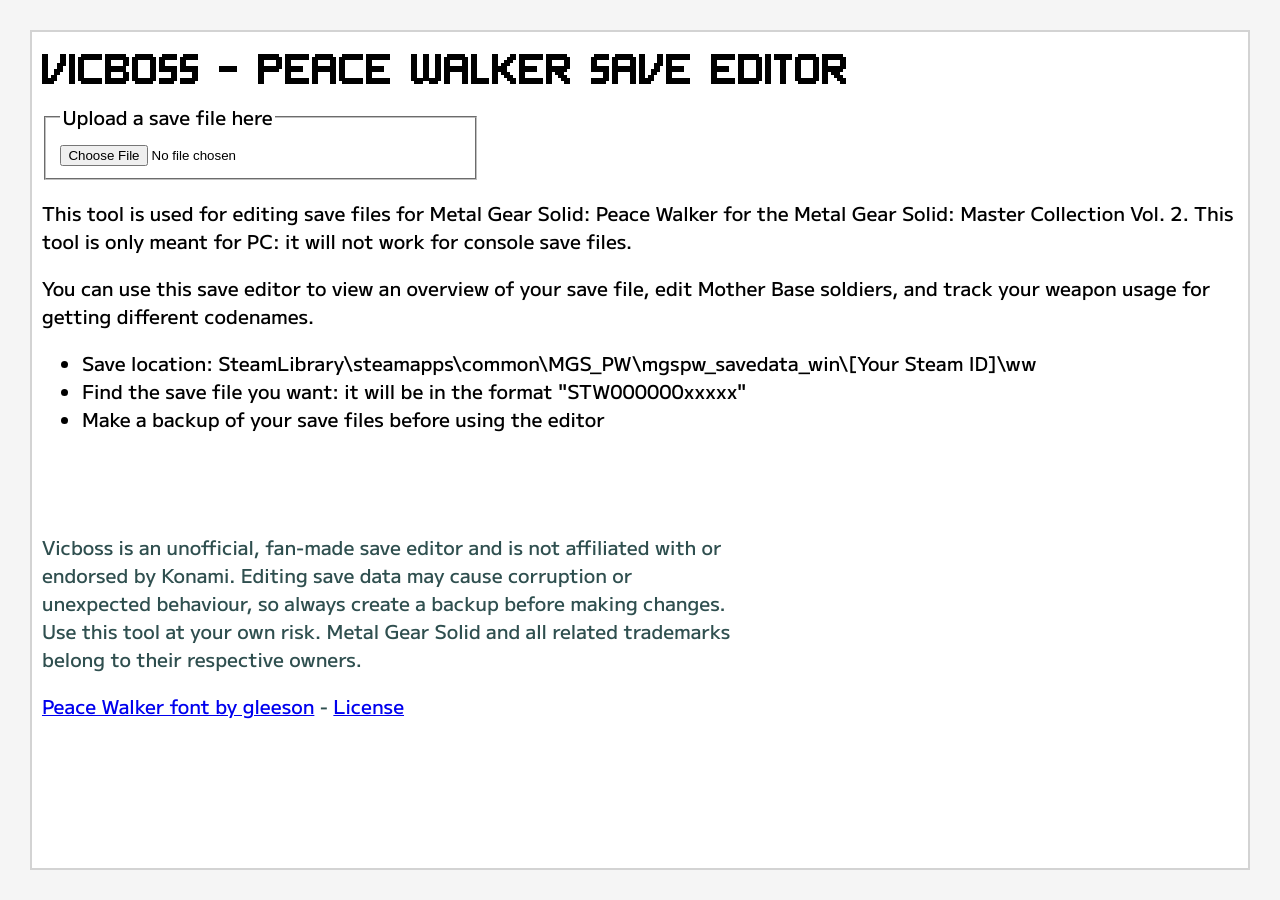
==== index.html @ d89a2582 "Improved upload validation" ====
<!DOCTYPE html>
<html lang="en">

<head>
    <meta charset="UTF-8">
    <meta name="viewport" content="width=device-width, initial-scale=1.0">
    <title>Vicboss - Peace Walker Save Editor</title>
    <link rel="stylesheet" href="style.css">
    <!-- Preload fonts -->
    <link rel="preload" href="fonts/Peace Walker.ttf" as="font" type="font/ttf" crossorigin="anonymous" />
    <link rel="preload" href="fonts/MPLUS1-Medium.woff2" as="font" type="font/woff2" crossorigin="anonymous" />
</head>

<body>
    <main>

        <h1>Vicboss - Peace Walker Save Editor</h1>

        <!-- Small container for uploading save files -->
        <fieldset>
            <legend>Upload a save file here</legend>
            <input id="saveFile" type="file" autocomplete="off" aria-label="Choose a Peace Walker save file">
            <p id="error-message" role="alert" hidden></p>
        </fieldset>
        

        <!-- Container that is displayed when the save file has yet to be uploaded -->
        <div id="upload-container">

            <p>This tool is used for editing save files for Metal Gear Solid: Peace Walker for the Metal Gear Solid:
                Master
                Collection Vol. 2. This tool is only meant for PC: it will not work for console save files.</p>

            <p>You can use this save editor to view an overview of your save file, edit Mother Base soldiers, and track
                your weapon usage for getting different codenames.</p>

            <ul>
                <li>Save location: SteamLibrary\steamapps\common\MGS_PW\mgspw_savedata_win\[Your Steam ID]\ww</li>
                <li>Find the save file you want: it will be in the format "STW000000xxxxx"</li>
                <li>Make a backup of your save files before using the editor</li>
            </ul>

            <div class="disclaimer">
                <p>
                    Vicboss is an unofficial, fan-made save editor and is not affiliated with or endorsed by Konami.
                    Editing save data may cause corruption or unexpected behaviour, so always create a backup before
                    making changes. Use this tool at your own risk. Metal Gear Solid and all related trademarks belong
                    to their respective owners.
                </p>
                <p><a href="https://gleeson.itch.io/peace-walker-font-pack">Peace Walker font by gleeson</a> - <a
                        href="https://creativecommons.org/licenses/by-sa/4.0/">License</a></p>
            </div>



        </div>


        <!-- Main container that displays when the save file has been loaded -->

        <div id="save-editor">

            <!-- Navigation tabs above the main content -->
            <div class="tabs">
                <button class="tab" onclick="show('overview')">OVERVIEW</button>
                <button class="tab" onclick="show('staff')">STAFF</button>
                <button class="tab" onclick="show('codename')">CODENAMES</button>
            </div>

            <!-- Main content -->
            <div class="save-editor-content">

                <!-- Overview tab -->
                <div id="overview">

                    <div class="overview-content">

                        <div class="overview-main">
                            <h2 id="overview-profile-name">NAME</h2>

                            <p>
                                Last saved <br>
                                <span id="overview-save-date"></span> <br>
                                <span id="overview-save-time"></span>
                            </p>

                            <p>Play Time <br> <span id="overview-play-time"></span></p>
                        </div>

                        <div class="overview-secondary">
                            <p>Heroism <br> <span id="overview-heroism"></span></p>
                            <p>Camaraderie <br> <span id="overview-camaraderie"></span></p>
                            <p>GMP <br> <span id="overview-gmp"></span></p>
                            <p>Last Mission <br> <span id="overview-last-mission"></span></p>
                        </div>

                        <div class="overview-export">

                            <div class="export-container">

                                <button id="exportSave" type="button" disabled>
                                    EXPORT SAVE
                                </button>

                                <!-- Option to set the "Last Saved" value to the current time -->
                                <label class="export-last-saved">

                                    <input type="checkbox" id="export-update-last-saved" checked>
                                    Change "Last Saved" to current time

                                    <!-- Info hover button -->
                                    <span class="info-tip">
                                        <span type="button" class="info-tip-button"
                                            title="This is to avoid the new save looking identical to the old one">
                                            i
                                        </span>
                                    </span>

                                </label>

                            </div>

                            <ul>
                                <li>Save the file back into the "ww" folder</li>
                                <li>Do not rename the file - keep the name that it saves as</li>
                                <li>Restart the game or load a save file then return to the title screen to update the
                                    save file viewer
                                </li>
                            </ul>
                        </div>


                    </div>

                </div>

                <!-- Staff editor category -->
                <div id="staff">

                    <div id="staff-sidebar">

                        <!-- Top of sidebar for filtering staff by location/name -->
                        <div class="staff-sidebar-search">

                            <label for="staff-sidebar-team">Team:</label>
                            <select id="staff-sidebar-team">
                                <option value="all">All</option>
                                <option value="1">Waiting Room</option>
                                <option value="2">Combat Unit</option>
                                <option value="3">R&amp;D Team</option>
                                <option value="4">Medical Team</option>
                                <option value="5">Mess Hall Team</option>
                                <option value="6">Intel Team</option>
                                <option value="7">Trade Waiting Room</option>
                                <option value="8">Brig</option>
                                <option value="9">Sickbay</option>
                            </select>

                            <br>

                            <label for="staff-sidebar-name">Search by Name</label>
                            <input type="text" id="staff-sidebar-name" placeholder="Enter name here">

                        </div>

                        <!-- Rest of sidebar containing staff names -->
                        <div id="staff-sidebar-content"></div>

                    </div>

                    <!-- Staff member detail panel -->
                    <div id="staff-content">

                        <!-- Overlay that appears when a staff member is dispatched on OUTER OPS -->
                        <!-- For stability reasons, these staff members cannot be edited yet -->
                        <div id="staff-outerops-overlay">
                            <div>
                                CURRENTLY DISPATCHED ON OUTER OPS
                                <small>This staff member is read-only until they return.</small>
                            </div>
                        </div>

                        <!-- Most important information (name, life psyche, gmp, morale) -->
                        <div class="staff-main-details">
                            <div class="staff-name-editor">
                                <p id="staff-name">NAME</p>
                                <input type="text" id="staff-name-input" maxlength="15" autocomplete="off" spellcheck="false" aria-label="Staff name">
                            </div>
                            <p>LIFE: <input type="number" id="staff-life" value="1234" max="9999"><br>
                                PSYCHE: <input type="number" id="staff-psyche" value="1234" max="9999"></p>

                            <p>GMP: <input type="number" id="staff-gmp" value="1234"><br>
                                Morale: <input type="number" id="staff-morale" min="0" max="999"></p>
                        </div>

                        <div class="staff-max-actions" role="group" aria-label="Maximise selected soldier values">
                            <button type="button" id="staff-max-abilities">Max every ability</button>
                            <button type="button" id="staff-max-vitals">Max LIFE/PSYCHE</button>
                            <button type="button" id="staff-max-everything">Max everything</button>
                        </div>

                        <h2>Abilities</h2>

                        <!-- Staff abilities - each ability has a grade, slider and numerical representation  -->
                        <div class="staff-abilities">

                            <div class="ability">
                                <p>Combat
                                    <span class="info-tip">
                                        <span type="button" class="info-tip-button"
                                            title="Combat is calculated using Combat Abilities - see below">
                                            i
                                        </span>
                                    </span>
                                </p>
                                <p id="staff-combat-grade"></p>
                                <input type="range" id="staff-combat-slider" min="0" max="1250">
                                <input type="number" id="staff-combat-num" min="0" max="1250">
                            </div>

                            <div class="ability">
                                <p>R&D</p>
                                <p id="staff-rd-grade"></p>
                                <input type="range" id="staff-rd-slider" min="0" max="1250">
                                <input type="number" id="staff-rd-num" min="0" max="1250">
                            </div>

                            <div class="ability">
                                <p>Mess Hall</p>
                                <p id="staff-messhall-grade"></p>
                                <input type="range" id="staff-messhall-slider" min="0" max="1250">
                                <input type="number" id="staff-messhall-num" min="0" max="1250">
                            </div>

                            <div class="ability">
                                <p>Medical</p>
                                <p id="staff-medical-grade"></p>
                                <input type="range" id="staff-medical-slider" min="0" max="1250">
                                <input type="number" id="staff-medical-num" min="0" max="1250">
                            </div>

                            <div class="ability">
                                <p>Intel</p>
                                <p id="staff-intel-grade"></p>
                                <input type="range" id="staff-intel-slider" min="0" max="1250">
                                <input type="number" id="staff-intel-num" min="0" max="1250">
                            </div>

                        </div>

                        <h2>Details</h2>

                        <!-- Gender, Location, Tag, Portrait, Title, Description, and Statuses -->
                        <div class="staff-other-details">

                            <p>Gender: <br> <span id="staff-gender"></span></p>
                            <p>Location: <br> <span id="staff-location"></span></p>
                            <p><label for="staff-tag">Tag:</label> <br> <select id="staff-tag"></select></p>
                            <div class="staff-portrait-view">
                                <label for="staff-portrait-choice">Portrait:</label> <br>
                                <select id="staff-portrait-choice"></select>
                            </div>
                            <p><label for="staff-title">Title:</label> <br> <select id="staff-title"></select></p>

                            <div class="staff-status">
                                <p>Hostility: <span id="staff-hostility"></span></p>
                                <p>Sick: <span id="staff-sick"></span></p>
                                <p>Wounded: <span id="staff-wounded"></span></p>
                                <p>PTSD: <span id="staff-ptsd"></span></p>
                                <button type="button" id="staff-clear-statuses" aria-describedby="staff-clear-statuses-help">Clear Statuses</button>
                            </div>

                        </div>

                        <!-- Staff description (quote) -->
                        <div class="staff-quote-editor">
                            <label for="staff-quote-choice">Quote:</label> <br>
                            <select id="staff-quote-choice" aria-describedby="staff-desc-note"></select>
                            <p class="staff-quote">"<span id="staff-desc"></span>"</p>
                        </div>

                        <!-- Combat abilities - same as regular abilities -->

                        <h2>Combat Abilities</h2>
                        <div class="staff-abilities">

                            <div class="ability">
                                <p>Shoot</p>
                                <p id="staff-shoot-grade"></p>
                                <input type="range" id="staff-shoot-slider" min="0" max="1250">
                                <input type="number" id="staff-shoot-num" min="0" max="1250">
                            </div>

                            <div class="ability">
                                <p>Reload</p>
                                <p id="staff-reload-grade"></p>
                                <input type="range" id="staff-reload-slider" min="0" max="1250">
                                <input type="number" id="staff-reload-num" min="0" max="1250">
                            </div>

                            <div class="ability">
                                <p>Throw</p>
                                <p id="staff-throw-grade"></p>
                                <input type="range" id="staff-throw-slider" min="0" max="1250">
                                <input type="number" id="staff-throw-num" min="0" max="1250">
                            </div>

                            <div class="ability">
                                <p>Place</p>
                                <p id="staff-place-grade"></p>
                                <input type="range" id="staff-place-slider" min="0" max="1250">
                                <input type="number" id="staff-place-num" min="0" max="1250">
                            </div>

                            <div class="ability">
                                <p>Walk Speed</p>
                                <p id="staff-walkspeed-grade"></p>
                                <input type="range" id="staff-walkspeed-slider" min="0" max="1250">
                                <input type="number" id="staff-walkspeed-num" min="0" max="1250">
                            </div>

                            <div class="ability">
                                <p>Run Speed</p>
                                <p id="staff-runspeed-grade"></p>
                                <input type="range" id="staff-runspeed-slider" min="0" max="1250">
                                <input type="number" id="staff-runspeed-num" min="0" max="1250">
                            </div>

                            <div class="ability">
                                <p>Fight</p>
                                <p id="staff-fight-grade"></p>
                                <input type="range" id="staff-fight-slider" min="0" max="1250">
                                <input type="number" id="staff-fight-num" min="0" max="1250">
                            </div>

                            <div class="ability">
                                <p>Defense</p>
                                <p id="staff-defense-grade"></p>
                                <input type="range" id="staff-defense-slider" min="0" max="1250">
                                <input type="number" id="staff-defense-num" min="0" max="1250">
                            </div>

                        </div>

                        <h2>Skills</h2>

                        <!-- Four skill slots -->
                        <div class="staff-skills">
                            <select id="staff-skill-1"></select>
                            <select id="staff-skill-2"></select>
                            <select id="staff-skill-3"></select>
                            <select id="staff-skill-4"></select>
                        </div>

                    </div>

                </div>

                <!-- Codenames / weapon tracker -->
                <div id="codename">

                    <section class="codename-tracker">
                        <h2>Codename Tracker</h2>

                        <p>A guide on getting all of the codenames is available <a
                                href="https://gamefaqs.gamespot.com/boards/960566-metal-gear-solid-peace-walker/56113639"
                                target="_blank">here</a></p>

                        <section>

                            <hr>

                            <h3>Weapon Takedowns</h3>

                            <!-- Lethal / non-lethal weapon takedowns -->

                            <div class="weapons-takedowns">

                                <div>
                                    <p>
                                        Total lethal takedowns:
                                        <span id="codename-lethal-total">—</span>
                                    </p>

                                    <p>
                                        Total non-lethal takedowns:
                                        <span id="codename-nonlethal-total">—</span>
                                    </p>

                                    <p>
                                        Current outcome:
                                        <span id="codename-outcome-branch">—</span>
                                    </p>

                                    <p>
                                        Most-used weapon type:
                                        <span id="codename-dominant-types">—</span>
                                    </p>

                                    <p>
                                        Current solo candidate:
                                        <span id="codename-solo-candidates">—</span>
                                    </p>

                                    <p>
                                        Current CO-OPS candidate:
                                        <span id="codename-coop-candidates">—</span>
                                    </p>
                                </div>

                                <div class="table-container">
                                    <table class="takedowns-table">
                                        <thead>
                                            <tr>
                                                <th>Weapon type</th>
                                                <th>Category</th>
                                                <th>Lethal</th>
                                                <th>Non-lethal</th>
                                                <th>Total</th>
                                            </tr>
                                        </thead>
                                        <tbody id="codename-counter-rows"></tbody>
                                    </table>
                                </div>


                            </div>

                        </section>

                        <section class="codename-category">

                            <h3>Codename Ranks</h3>

                            <div class="codename-ranks">

                                <div class="codename-details">

                                    <p>
                                        Camaraderie:
                                        <span id="codename-camaraderie">—</span>
                                    </p>

                                    <p>Solo missions completed:
                                        <span id="codename-missions-solo">—</span>
                                    </p>

                                    <p>CO-OPS missions completed:
                                        <span id="codename-missions-coop">—</span>
                                    </p>

                                    <p>Combined completion:
                                        <span id="codename-missions-completed">—</span>
                                        (<span id="codename-missions-percent">—</span>)
                                    </p>

                                    <p>
                                        Remaining slots:
                                        <span id="codename-missions-remaining">—</span>
                                    </p>

                                </div>


                                <div class="codename-next">

                                    <p>
                                        Requirements below apply to the current weapon-family candidates.
                                        Each target is the next rank above the one you currently have.
                                    </p>

                                    <div class="table-container">
                                        <table class="codename-next-table">
                                            <thead>
                                                <tr>
                                                    <th>Mode</th>
                                                    <th>Codename</th>
                                                    <th>Obtained rank</th>
                                                    <th>Next rank</th>
                                                    <th>What is needed?</th>
                                                </tr>
                                            </thead>
                                            <tbody id="codename-progress-rows"></tbody>
                                        </table>
                                    </div>

                                </div>

                            </div>

                            <h3>Obtained Codenames</h3>

                            <div class="table-container">

                                <table class="obtained-codenames">
                                    <thead>
                                        <tr>
                                            <th>Codename</th>
                                            <th>Top rank</th>
                                            <th>Obtained</th>
                                        </tr>
                                    </thead>

                                    <tbody id="codename-owned-rows"></tbody>
                                </table>

                            </div>

                        </section>

                        <!-- Guide for obtaining the four special codenames -->
                        <section class="codename-category codename-elite">
                            <h3>FOX, HOUND, DOBERMAN and FOXHOUND</h3>

                            <p>
                                Heroism:
                                <span id="codename-heroism">—</span>
                            </p>

                            <p>
                                Chapter 4:
                                <span id="codename-chapter4">—</span>
                            </p>

                            <p>
                                Weapon types balanced?
                                <span id="codename-balanced">—</span>
                            </p>

                            <p id="codename-balance-summary"></p>

                            <div class="table-container">
                                <table class="foxhound-table">
                                    <thead>
                                        <tr>
                                            <th>Codename</th>
                                            <th>Mode</th>
                                            <th>Obtained rank</th>
                                            <th>Next rank</th>
                                            <th>What is needed?</th>
                                        </tr>
                                    </thead>
                                    <tbody id="codename-elite-rows"></tbody>
                                </table>
                            </div>

                        </section>
                    </section>

                </div>

            </div>

        </div>

    </main>
<script>

    // Hide elements that should not immediately be visible
    document.getElementById("save-editor").style = "display: none;";
    document.getElementById("staff").style = "display: none;";
    document.getElementById("codename").style = "display: none;";

    // Function to display the selected category

    function show(tab) {

        // Hide all categories
        document.getElementById("overview").style = "display: none;";
        document.getElementById("staff").style = "display: none;";
        document.getElementById("codename").style = "display: none;";

        // Display the selected category
        if (tab === "staff") {
            // Staff category is displayed using flex instead of block
            document.getElementById(tab).style = "display: flex;";
        } else {
            document.getElementById(tab).style = "display: block;";
        }

    }

</script>

<!-- Save file decryption scripts -->

<script src="scripts/mission-lookups.js"></script>
<script src="scripts/staff-lookups.js"></script>
<script src="scripts/quotes-en.js"></script>

<script src="scripts/codename-tracker.js"></script>
<script src="scripts/portrait-options.js"></script>
<script src="scripts/ability-display.js"></script>
<script src="scripts/core.js"></script>

<script src="scripts/staff-edit-ui.js"></script>
<script src="scripts/overview-ui.js"></script>
<script src="scripts/codename-ui.js"></script>
<script src="scripts/session-ui.js"></script>

<script>
    "use strict";

    const $ = id => document.getElementById(id);

    $("saveFile").addEventListener("change", async () => {
        const fileInput = $("saveFile");
        const file = fileInput.files[0];

        if (!file) return;

        if (!VicbossSession.confirmFileReplacement()) {
            fileInput.value = "";
            return;
        }

        fileInput.disabled = true;
        try {
            if (file.size !== PWSE.constants.FILE_SIZE) {
                throw Error(`Invalid save size: expected ${PWSE.constants.FILE_SIZE} bytes, got ${file.size}`);
            }
            const nextSave = PWSE.open(
                await file.arrayBuffer(),
                file.name
            );

            $("upload-container").style.display = "none";
            $("save-editor").style.display = "flex";

            PWSEOverviewUI.setSave(nextSave);
            PWSEStaffUI.setSave(nextSave);
            PWSECodenameUI.setSave(nextSave);
            VicbossSession.resetViewForNewSave();

            $("error-message").textContent = "";
            $("error-message").hidden = true;
        } catch (error) {
            console.error("Vicboss could not load the selected file", {
                filename: file.name,
                size: file.size,
                error
            });

            const message = "Invalid save file. Please select an encrypted Peace Walker PC save.";

            const messageElement = $("error-message");

            if (messageElement) {
                messageElement.textContent = message;
                messageElement.dataset.type = "error";
                messageElement.hidden = false;
            } else {
                alert(message);
            }

        } finally {
            fileInput.disabled = false;
            fileInput.value = "";
        }
    });
</script>

</body>
</html>
---- style.css ----
/* Peace Walker font */
@font-face {
    font-family: peaceWalker;
    src: url("fonts/Peace\ Walker.ttf");
    font-style: normal;
}

/* Default font */
@font-face {
    font-family: "M PLUS 1";
    src: url("fonts/MPLUS1-Medium.woff2");
    font-weight: 500;
    font-style: normal;
    font-display: swap;
}

main {
    border: 2px solid lightgrey;
    margin: 30px;

    padding: 10px;
    width: 100%;
    background-color: white;

    /* Ensure fonts render consistently across browsers */
    font-synthesis: none;
    text-rendering: geometricPrecision;
}

h1 {
    margin: 0 0 10px;
    font-size: 3rem;
    font-family: peaceWalker;
}

body {
    background-color: whitesmoke;
    font-family: "M PLUS 1";
    font-size: 1.2rem;
    margin: 0;

    display: flex;
    min-height: 100vh;
}

/* Ensure list text does not clip out of the screen */
#upload-container ul li {
    word-break: break-word;
}

/* Info tip hover button */

.info-tip {
    position: relative;
    display: inline-flex;
    vertical-align: middle;
}

.info-tip-button {
    display: grid;
    width: 1rem;
    height: 1rem;
    padding: 0;
    place-items: center;
    border: 1px solid black;
    border-radius: 50%;
    font: 700 0.75rem/1 sans-serif;
    cursor: help;
}

/* Container for the save file upload button */
fieldset {
    max-width: 400px;
}

#error-message {
    font-size: 1rem;
    color: red;
}

/* Legal */
.disclaimer {
    margin: 100px 0;
    max-width: 700px;
    color: darkslategrey;
}

/* The actual save editor container */
#save-editor {
    max-width: 1000px;
    margin: 15px auto;

    display: flex;
    flex-direction: column;
}

.save-editor-content {
    height: 600px;
    border: 4px solid black;
    box-shadow: -10px 10px 0 lightgrey;
    position: relative;
}

/* Scan lines effect */
.save-editor-content::before {
    content: " ";
    display: block;
    position: absolute;
    top: 0;
    left: 0;
    bottom: 0;
    right: 0;
    background: repeating-linear-gradient(rgba(18, 16, 16, 0) 0px,
            rgba(18, 16, 16, 0) 1px,
            rgba(0, 0, 0, 0.05) 1px,
            rgba(0, 0, 0, 0) 3px);
    background-size: 100% 4px;
    z-index: 10;
    /* Prevents effect from blocking clicks */
    pointer-events: none;
}

/* Tabs above the editor content */
.tabs {
    max-width: 100%;
    height: 40px;
    display: flex;
    flex-direction: row;
    gap: 10px;
    /* Ensure that tabs do not appear "floating" above the editor border */
    margin-bottom: -1px;
}

.tab {
    font-family: peaceWalker;
    font-size: 1.5rem;
    border: 0;
    padding: 0 22px;
    color: #f4f2e9;
    background: black;

    /* Trapezium shape */
    clip-path: polygon(10% 0%, 90% 0%, 100% 100%, 0% 100%);
}

/* Change tab color and pointer icon when hovered over */
.tab:hover,
.tab[aria-selected="true"] {
    background: #A21D1B;
    cursor: pointer;
}

/* Overview category */

#overview {
    height: 100%;
    overflow-x: scroll;
}

/* Main save file details */
.overview-main {
    display: flex;
    flex-direction: row;
    justify-content: space-between;
    align-items: center;
    text-align: center;
    max-width: 80%;
    margin: auto;
    font-size: 1.1rem;
    height: 120px;
    border-bottom: 1px solid black;
}

#overview-profile-name {
    font-size: 4rem;
    font-family: peaceWalker;
    margin: 0;
    text-align: center;
}

.overview-main p {
    margin: 0;
}

/* Other save file details */
.overview-secondary {
    display: grid;
    grid-template-columns: 1fr 1fr;
    justify-content: center;
    align-items: center;
    text-align: center;
    font-size: 1.2rem;
    margin: 25px auto;
    max-width: 700px;
}

/* Prevents mission names from stretching too far */
.overview-secondary p {
    max-width: 400px;
}

/* Styling for game stats */
#overview-save-date,
#overview-save-time,
#overview-play-time,
#overview-heroism,
#overview-camaraderie,
#overview-gmp,
#overview-last-mission {
    font-family: peaceWalker;
    font-size: 1.7rem;
}

.overview-export {
    display: grid;
    grid-template-columns: 1fr 1fr;
    align-items: center;
    justify-content: center;

    max-width: 90%;
    margin: auto;
}

/* Export button */
#exportSave {
    /* Center button */
    display: block;
    margin: 0 auto 20px;

    font-family: peaceWalker;
    font-size: 1.5rem;
}

/* Staff category */

/* Staff category has a sidebar, so slightly different styling than other categories*/
#staff {
    height: 100%;
    display: flex;
    /* Display sidebar on the left, content on the right */
    flex-direction: row;
}

/* Sidebar containing staff list */
#staff-sidebar {
    height: 100%;
    width: 175px;
    border-right: 2px solid grey;
}

/* Top of the sidebar - filter by staff location + name search */
.staff-sidebar-search {
    font-size: 1rem;
    width: 100%;

    /* 120px of 600px height */
    height: 120px;

    border-bottom: 2px solid black;
    padding: 5px;
    /* Padding goes inwards instead of enlarging the container */
    box-sizing: border-box;
}

/* Search inputs */
#staff-sidebar-team,
#staff-sidebar-name {
    width: 145px;
}

/* List of staff members */
#staff-sidebar-content {
    overflow-y: scroll;
    /* 480px of 600px height */
    /* Search container is 120px, 480 + 120 = 600 so entire height is covered */
    height: 480px;
}

.staff-sidebar-staff {
    width: 100%;
    min-height: 50px;
    border: 0;
    border-bottom: 1px solid black;
    cursor: pointer;
    font-size: 1.3rem;
    font-family: peaceWalker;
    word-break: break-word;
}

.staff-sidebar-staff:hover,
.staff-sidebar-staff.selected {
    background: white;
}

/* Staff detail panel */
#staff-content {
    width: 100%;
    padding: 10px;
    overflow-y: scroll;
    position: relative;
}

#staff-content h2 {
    font-size: 2rem;
    text-align: center;
    font-family: peaceWalker;
}

/* Display an overlay on staff members currently dispatched on OUTER OPS */
/* For stability reasons, these staff members cannot be edited yet */
#staff-outerops-overlay {
    position: absolute;
    inset: 0;
    z-index: 10;
    display: none;
    align-items: center;
    justify-content: center;
    text-align: center;
    padding: 30px;
    box-sizing: border-box;
    background: rgba(255, 255, 255, 0.92);
    font-family: peaceWalker;
    font-size: 2rem;
}

#staff-outerops-overlay small {
    display: block;
    margin-top: 15px;
    font-family: "M PLUS 1";
    font-size: 1rem;
}

#staff-name {
    font-size: 3rem;
    font-family: peaceWalker;
    margin: 5px 0;
    max-width: 400px;
    word-break: break-word;
}

/* Display details in three groups/columns */
.staff-main-details {
    max-width: 95%;
    margin: auto;
    display: flex;
    flex-direction: row;
    justify-content: space-between;
    align-items: center;
}

/* Ensure input widths are not too long */
.staff-main-details p input {
    width: 60px;
}

.staff-max-actions {
    display: flex;
    gap: 10px;
    flex-wrap: wrap;
    justify-content: center;

    margin: 20px auto 0;
    width: fit-content;
}

.staff-abilities {
    display: flex;
    justify-content: space-between;
    margin: 25px auto 0;
    max-width: 90%;
}

.ability {
    display: flex;
    flex-direction: column;
    align-items: center;
    justify-content: center;
    text-align: center;
    gap: 10px;
}

/* Bar sliders for ability inputs */

.ability .ability-bar {
    position: relative;
    width: 40px;
    height: 150px;
    border: 1px solid rgba(65, 65, 53, .45);
    background: rgba(65, 65, 53, 1);
}

.ability .ability-bar input[type="range"] {
    position: absolute;
    inset: 0;
    writing-mode: vertical-lr;
    direction: rtl;
    width: 100%;
    height: 100%;
    inline-size: 100%;
    block-size: 100%;
    margin: 0;
    opacity: 0;
    cursor: ns-resize;
}

/* Grey out the Combat ability  */
.ability-bar-readonly {
    opacity: 0.5;
}


.ability p {
    margin: 0;
}

/* 3x2 grid */
.staff-other-details {
    display: grid;
    grid-template-columns: 1fr 1fr 1fr;
    text-align: center;
    margin-top: 25px;
    justify-content: center;
    align-items: center;
}

#staff-portrait-choice {
    max-width: 190px;
}

.staff-quote-editor {
    text-align: center;
    margin-top: 25px;
}

#staff-quote-choice {
    width: 400px;
}

.staff-quote {
    text-align: center;
    max-width: 80%;
    margin: 25px auto 0;
}

/* 2x2 grid */
.staff-status {
    display: grid;
    grid-template-columns: 1fr 1fr;
}

.staff-status p {
    margin: 0;
}

.staff-status button {
    grid-column: span 2;
    max-width: 150px;
    margin: 10px auto 0;
}

.skill-title {
    text-align: center;
}

.staff-skills {
    max-width: 80%;
    margin: 20px auto;
    display: grid;
    grid-template-columns: 1fr 1fr;
    justify-content: center;
    align-items: center;
    gap: 20px;
}

/* Limit skill dropdowns width and center them */
.staff-skills select {
    max-width: 200px;
    margin: auto;
}

.ability input[type="number"] {
    width: 50px;
}

/* Codename tracker category */

table {
    border-collapse: collapse;
}

td,
th {
    border: 1px solid black;
}

#codename {
    padding: 0 30px;
    height: 100%;
    overflow-y: scroll;
}

#codename h3 {
    text-align: center;
}

.codename-tracker h2 {
    font-family: peaceWalker;
    font-size: 2.5rem;
    margin: 15px 0;
}


.weapons-takedowns {
    display: flex;
    flex-direction: row;
    justify-content: space-between;
    gap: 10px;
}

.takedowns-table {
    text-align: center;
}

.takedowns-table th,
.takedowns-table td {
    padding: 0 5px;
}

.codename-ranks {
    display: flex;
    flex-direction: row;
    justify-content: space-between;
}

.codename-next {
    width: 450px;
}

.codename-next-table td,
.codename-next-table th {
    padding: 5px;
}

.obtained-codenames {
    margin: auto;
    width: 400px;
    text-align: center;
}

.foxhound-table {
    width: 650px;
    margin: 50px auto;
    text-align: center;
}

.foxhound-table td {
    padding: 0 5px;
}

/* Mobile Styles */

@media (max-width: 768px) {

    main {
        margin: 10px;
        font-size: 1rem;
    }

    h1 {
        font-size: 2.5rem;
    }

    #saveFile {
        width: 100%;
    }

    #save-editor {
        max-width: 95%;
    }

    .save-editor-content {
        width: 100%;
        box-shadow: none;
    }

    /* Shrink tabs and bring them closer together */

    .tabs {
        gap: 0;
    }

    .tab {
        padding: 0 10px;
        font-size: 1rem;
        clip-path: polygon(5% 0%, 95% 0%, 100% 100%, 0% 100%);
    }

    /* Overview */

    #overview {
        text-wrap: wrap;
    }

    .overview-main {
        flex-wrap: wrap;
        height: 100%;
        padding: 15px 0;

        justify-content: center;
        gap: 30px;
    }

    .overview-secondary {
        display: flex;
        flex-wrap: wrap;
        gap: 20px;
        width: 90%;
    }

    /* Display elements top-to-bottom instead of side-by-side */
    .overview-export {
        grid-template-columns: 1fr;
    }

    /* Staff */

    #staff-sidebar {
        width: 100px;
    }

    .staff-sidebar-search {
        font-size: 0.8rem;
    }

    #staff-sidebar-team,
    #staff-sidebar-name {
        width: 95%;
    }

    .staff-sidebar-staff {
        font-size: 1rem;
    }

    .staff-main-details {
        flex-wrap: wrap;
    }

    #staff-name {
        font-size: 2.5rem;
        word-break: break-word;
    }

    .staff-abilities {
        flex-wrap: wrap;
        justify-content: center;
        gap: 20px;
    }

    .staff-other-details {
        display: flex;
        flex-wrap: wrap;
        gap: 20px;
    }

    #staff-quote-choice {
        width: 90%;
    }

    .staff-skills {
        gap: 10px;

    }

    .staff-skills select {
        width: 100%;
    }

    /* Codenames */

    .weapons-takedowns {
        margin: 0;
    }

    /* Allow tables to be scrollable horizontally when there isn't enough space */
    .table-container {
        overflow-x: auto;
        width: 100%;
    }

    .weapons-takedowns,
    .codename-ranks {
        flex-wrap: wrap;
    }

    #codename table {
        font-size: 0.9rem;
    }

}
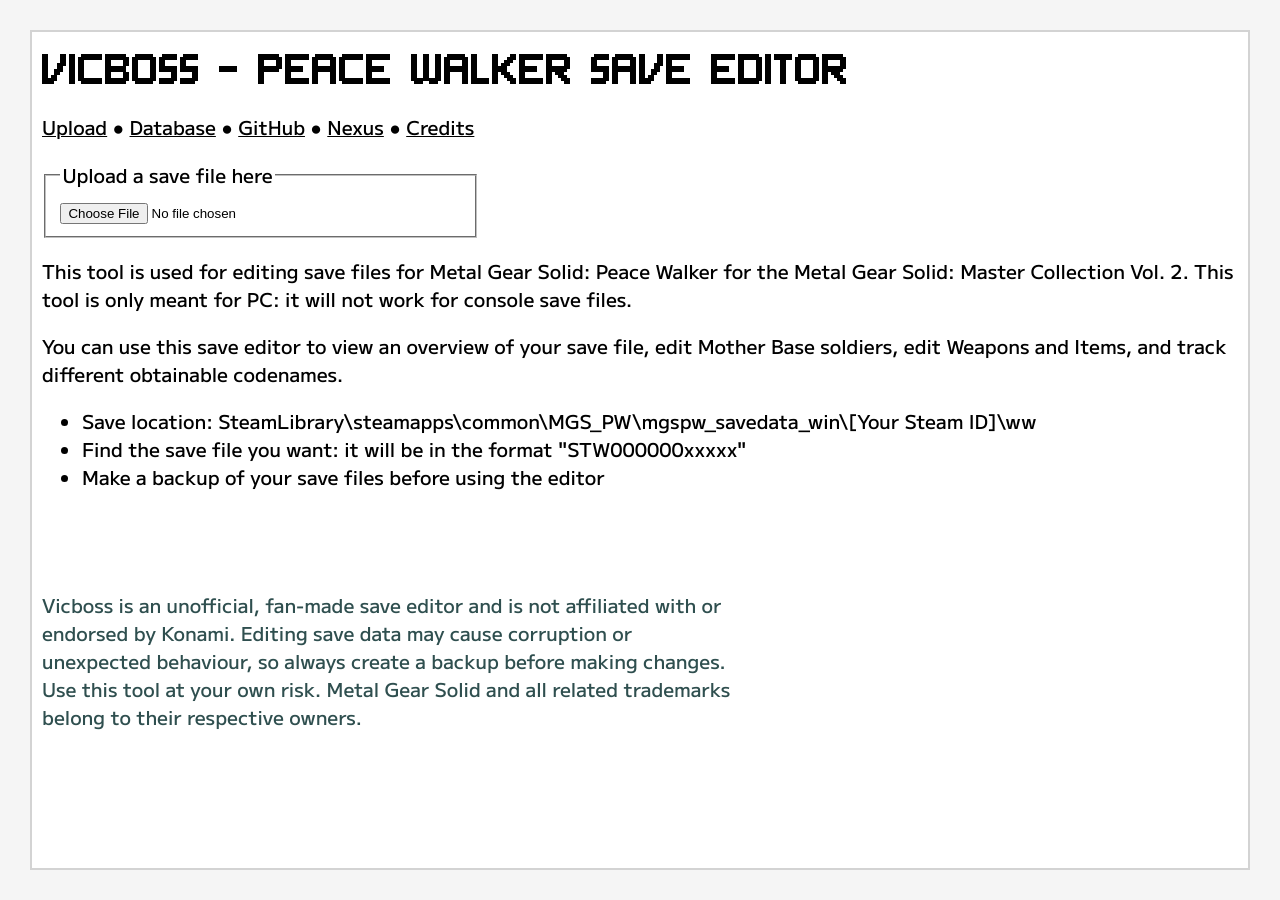
==== commit 9e64da15: "Implemented changes for v1.2.1" ====
--- a/index.html
+++ b/index.html
@@ -4,11 +4,32 @@
 <head>
     <meta charset="UTF-8">
     <meta name="viewport" content="width=device-width, initial-scale=1.0">
-    <title>Vicboss - Peace Walker Save Editor</title>
-    <link rel="stylesheet" href="style.css">
+    <link rel="stylesheet" href="css/editor.css">
     <!-- Preload fonts -->
     <link rel="preload" href="fonts/Peace Walker.ttf" as="font" type="font/ttf" crossorigin="anonymous" />
     <link rel="preload" href="fonts/MPLUS1-Medium.woff2" as="font" type="font/woff2" crossorigin="anonymous" />
+
+    <title>Vicboss - Peace Walker Save Editor</title>
+
+    <meta name="description"
+        content="Vicboss is a free online save editor for Metal Gear Solid: Peace Walker - Master Collection Vol. 2 on PC. Edit staff, weapons and items, and track codenames.">
+
+    <meta name="robots" content="index, follow">
+
+    <meta property="og:type" content="website">
+    <meta property="og:site_name" content="Vicboss">
+    <meta property="og:title" content="Vicboss - Peace Walker Save Editor">
+    <meta property="og:description"
+        content="Edit staff, develop weapons and items, and track codename progress with Vicboss, a free online Peace Walker save editor for PC.">
+
+    <meta name="twitter:card" content="summary">
+    <meta name="twitter:title" content="Vicboss - Peace Walker Save Editor">
+    <meta name="twitter:description"
+        content="A free online save editor for Peace Walker - Master Collection Vol. 2 on PC. Edit staff, weapons and items, and track codenames.">
+
+    <link rel="canonical" href="https://benlscore.github.io/vicboss/">
+    <meta property="og:url" content="https://benlscore.github.io/vicboss/">
+
 </head>
 
 <body>
@@ -16,23 +37,32 @@
 
         <h1>Vicboss - Peace Walker Save Editor</h1>
 
-        <!-- Small container for uploading save files -->
-        <fieldset>
-            <legend>Upload a save file here</legend>
-            <input id="saveFile" type="file" autocomplete="off" aria-label="Choose a Peace Walker save file">
-            <p id="error-message" role="alert" hidden></p>
-        </fieldset>
-        
+        <!-- Links to informational pages -->
+        <div class="link-container">
+            <a href="#" id="upload-link" aria-controls="saveFile">Upload</a> ●
+            <a href="database/index.html">Database</a> ●
+            <a href="https://github.com/benLscore/vicboss" target="_blank">GitHub</a> ●
+            <a href="https://www.nexusmods.com/metalgearsolidpeacewalkermc/mods/22" target="_blank">Nexus</a> ●
+            <a href="database/credits.html">Credits</a>
+        </div>
+
+        <p id="error-message" role="alert" hidden></p>
 
         <!-- Container that is displayed when the save file has yet to be uploaded -->
         <div id="upload-container">
+
+            <!-- Small container for uploading save files -->
+            <fieldset>
+                <legend>Upload a save file here</legend>
+                <input id="saveFile" type="file" autocomplete="off" aria-label="Choose a Peace Walker save file">
+            </fieldset>
 
             <p>This tool is used for editing save files for Metal Gear Solid: Peace Walker for the Metal Gear Solid:
                 Master
                 Collection Vol. 2. This tool is only meant for PC: it will not work for console save files.</p>
 
-            <p>You can use this save editor to view an overview of your save file, edit Mother Base soldiers, and track
-                your weapon usage for getting different codenames.</p>
+            <p>You can use this save editor to view an overview of your save file, edit Mother Base soldiers, edit
+                Weapons and Items, and track different obtainable codenames.</p>
 
             <ul>
                 <li>Save location: SteamLibrary\steamapps\common\MGS_PW\mgspw_savedata_win\[Your Steam ID]\ww</li>
@@ -47,8 +77,6 @@
                     making changes. Use this tool at your own risk. Metal Gear Solid and all related trademarks belong
                     to their respective owners.
                 </p>
-                <p><a href="https://gleeson.itch.io/peace-walker-font-pack">Peace Walker font by gleeson</a> - <a
-                        href="https://creativecommons.org/licenses/by-sa/4.0/">License</a></p>
             </div>
 
 
@@ -61,17 +89,75 @@
         <div id="save-editor">
 
             <!-- Navigation tabs above the main content -->
-            <div class="tabs">
-                <button class="tab" onclick="show('overview')">OVERVIEW</button>
-                <button class="tab" onclick="show('staff')">STAFF</button>
-                <button class="tab" onclick="show('codename')">CODENAMES</button>
+            <div class="tabs" role="tablist" aria-label="Save editor sections">
+
+                <button type="button" class="tab" id="tab-overview" role="tab" data-editor-tab="overview"
+                    aria-controls="overview" aria-selected="true" tabindex="0"
+                    onclick="show('overview')">OVERVIEW</button>
+
+                <button type="button" class="tab" id="tab-staff" role="tab" data-editor-tab="staff"
+                    aria-controls="staff" aria-selected="false" tabindex="-1" onclick="show('staff')">STAFF</button>
+
+                <button type="button" class="tab" id="tab-rnd" role="tab" data-editor-tab="rnd" aria-controls="rnd"
+                    aria-selected="false" tabindex="-1" onclick="show('rnd')">R&amp;D</button>
+
+                <button type="button" class="tab" id="tab-codename" role="tab" data-editor-tab="codename"
+                    aria-controls="codename" aria-selected="false" tabindex="-1"
+                    onclick="show('codename')">CODENAMES</button>
+
             </div>
 
             <!-- Main content -->
             <div class="save-editor-content">
 
+                <!-- R&D editor -->
+                <div role="tabpanel" aria-labelledby="tab-rnd" id="rnd" style="display: none;">
+
+                    <h2>R&amp;D</h2>
+
+                    <div class="rnd-tabs" role="tablist" aria-label="R&amp;D sections">
+                        <button type="button" id="rnd-tab-weapons" role="tab" data-rnd-tab="weapons"
+                            aria-controls="rnd-weapons" aria-selected="true">Weapons</button>
+
+                        <button type="button" id="rnd-tab-items" role="tab" data-rnd-tab="items"
+                            aria-controls="rnd-items" aria-selected="false" tabindex="-1">Items</button>
+
+                        <!-- <button type="button" id="rnd-tab-other" role="tab" data-rnd-tab="other" aria-controls="rnd-other" aria-selected="false" tabindex="-1">Other</button> -->
+                    </div>
+
+                    <div id="rnd-weapons" role="tabpanel" aria-labelledby="rnd-tab-weapons" data-rnd-panel="weapons">
+                        <p id="rnd-weapons-summary">No save loaded</p>
+                        <div class="rnd-bulk-actions">
+                            <button type="button" data-rnd-bulk="weapons" data-action="develop" disabled>Develop All
+                                Weapons</button>
+                            <button type="button" data-rnd-bulk="weapons" data-action="stock" disabled>Max Inventory
+                                Level</button>
+                            <button type="button" data-rnd-bulk="weapons" data-action="usage" disabled>Max Usage
+                                Level</button>
+                        </div>
+                        <label for="rnd-weapon-category">Category:</label>
+                        <select id="rnd-weapon-category">
+                            <option value="all">All categories</option>
+                        </select>
+                        <div id="rnd-weapon-categories"></div>
+                    </div>
+
+                    <div id="rnd-items" role="tabpanel" aria-labelledby="rnd-tab-items" data-rnd-panel="items" hidden>
+                        <p id="rnd-items-summary">No save loaded</p>
+                        <div class="rnd-bulk-actions">
+                            <button type="button" data-rnd-bulk="items" data-action="develop" disabled>Develop All
+                                Items</button>
+                            <button type="button" data-rnd-bulk="items" data-action="stock" disabled>Max Inventory
+                                Level</button>
+                        </div>
+                        <div id="rnd-item-categories"></div>
+                    </div>
+
+                    <!-- <div id="rnd-other" role="tabpanel" aria-labelledby="rnd-tab-other" data-rnd-panel="other" hidden><p>The Other view is not available yet.</p></div> -->
+                </div>
+
                 <!-- Overview tab -->
-                <div id="overview">
+                <div role="tabpanel" aria-labelledby="tab-overview" id="overview">
 
                     <div class="overview-content">
 
@@ -103,20 +189,20 @@
                                 </button>
 
                                 <!-- Option to set the "Last Saved" value to the current time -->
-                                <label class="export-last-saved">
-
-                                    <input type="checkbox" id="export-update-last-saved" checked>
-                                    Change "Last Saved" to current time
-
-                                    <!-- Info hover button -->
+                                <div class="export-last-saved">
+                                    <label>
+                                        <input type="checkbox" id="export-update-last-saved" checked>
+                                        Change "Last Saved" to current time
+                                    </label>
                                     <span class="info-tip">
-                                        <span type="button" class="info-tip-button"
-                                            title="This is to avoid the new save looking identical to the old one">
-                                            i
-                                        </span>
+                                        <button type="button" class="info-tip-button"
+                                            aria-label="About updating Last Saved"
+                                            aria-describedby="last-saved-help">i</button>
+                                        <span class="info-tip-text" id="last-saved-help" role="tooltip">Updates the
+                                            save's displayed date and time so the edited save is easier to distinguish
+                                            from the original.</span>
                                     </span>
-
-                                </label>
+                                </div>
 
                             </div>
 
@@ -135,7 +221,7 @@
                 </div>
 
                 <!-- Staff editor category -->
-                <div id="staff">
+                <div role="tabpanel" aria-labelledby="tab-staff" id="staff">
 
                     <div id="staff-sidebar">
 
@@ -184,7 +270,8 @@
                         <div class="staff-main-details">
                             <div class="staff-name-editor">
                                 <p id="staff-name">NAME</p>
-                                <input type="text" id="staff-name-input" maxlength="15" autocomplete="off" spellcheck="false" aria-label="Staff name">
+                                <input type="text" id="staff-name-input" maxlength="15" autocomplete="off"
+                                    spellcheck="false" aria-label="Staff name">
                             </div>
                             <p>LIFE: <input type="number" id="staff-life" value="1234" max="9999"><br>
                                 PSYCHE: <input type="number" id="staff-psyche" value="1234" max="9999"></p>
@@ -207,10 +294,10 @@
                             <div class="ability">
                                 <p>Combat
                                     <span class="info-tip">
-                                        <span type="button" class="info-tip-button"
-                                            title="Combat is calculated using Combat Abilities - see below">
-                                            i
-                                        </span>
+                                        <button type="button" class="info-tip-button" aria-label="About Combat ability"
+                                            aria-describedby="combat-help">i</button>
+                                        <span class="info-tip-text" id="combat-help" role="tooltip">Combat is calculated
+                                            using the individual Combat Abilities shown below.</span>
                                     </span>
                                 </p>
                                 <p id="staff-combat-grade"></p>
@@ -267,7 +354,8 @@
                                 <p>Sick: <span id="staff-sick"></span></p>
                                 <p>Wounded: <span id="staff-wounded"></span></p>
                                 <p>PTSD: <span id="staff-ptsd"></span></p>
-                                <button type="button" id="staff-clear-statuses" aria-describedby="staff-clear-statuses-help">Clear Statuses</button>
+                                <button type="button" id="staff-clear-statuses"
+                                    aria-describedby="staff-clear-statuses-help">Clear Statuses</button>
                             </div>
 
                         </div>
@@ -357,7 +445,7 @@
                 </div>
 
                 <!-- Codenames / weapon tracker -->
-                <div id="codename">
+                <div role="tabpanel" aria-labelledby="tab-codename" id="codename">
 
                     <section class="codename-tracker">
                         <h2>Codename Tracker</h2>
@@ -376,15 +464,28 @@
 
                             <div class="weapons-takedowns">
 
-                                <div>
-                                    <p>
-                                        Total lethal takedowns:
+                                <div class="takedowns-text">
+                                    <p>
+                                        Lethal takedowns:
                                         <span id="codename-lethal-total">—</span>
                                     </p>
 
                                     <p>
-                                        Total non-lethal takedowns:
+                                        Non-lethal takedowns:
                                         <span id="codename-nonlethal-total">—</span>
+                                    </p>
+
+                                    <p>
+                                        Grenade-launcher kills:
+                                        <span id="codename-grenade-launcher-kills">—</span>
+                                        <span class="info-tip">
+                                            <button type="button" class="info-tip-button"
+                                                aria-label="About Grenade Launcher kills"
+                                                aria-describedby="grenade-launcher-help">i</button>
+                                            <span class="info-tip-text" id="last-saved-help" role="tooltip">Grenade
+                                                Launcher kills do not count towards the total lethal takedowns or
+                                                codename eligibility.</span>
+                                        </span>
                                     </p>
 
                                     <p>
@@ -398,12 +499,12 @@
                                     </p>
 
                                     <p>
-                                        Current solo candidate:
+                                        Current solo candidates:
                                         <span id="codename-solo-candidates">—</span>
                                     </p>
 
                                     <p>
-                                        Current CO-OPS candidate:
+                                        Current CO-OPS candidates:
                                         <span id="codename-coop-candidates">—</span>
                                     </p>
                                 </div>
@@ -554,111 +655,64 @@
         </div>
 
     </main>
-<script>
-
-    // Hide elements that should not immediately be visible
-    document.getElementById("save-editor").style = "display: none;";
-    document.getElementById("staff").style = "display: none;";
-    document.getElementById("codename").style = "display: none;";
-
-    // Function to display the selected category
-
-    function show(tab) {
-
-        // Hide all categories
-        document.getElementById("overview").style = "display: none;";
-        document.getElementById("staff").style = "display: none;";
-        document.getElementById("codename").style = "display: none;";
-
-        // Display the selected category
-        if (tab === "staff") {
-            // Staff category is displayed using flex instead of block
-            document.getElementById(tab).style = "display: flex;";
-        } else {
-            document.getElementById(tab).style = "display: block;";
+    <script>
+
+        document.getElementById("save-editor").style.display = "none";
+
+        function show(tab) {
+            const tabs = Array.from(document.querySelectorAll("[data-editor-tab]"));
+            if (!tabs.some(button => button.dataset.editorTab === tab)) return;
+            for (const button of tabs) {
+                const active = button.dataset.editorTab === tab;
+                button.setAttribute("aria-selected", String(active));
+                button.tabIndex = active ? 0 : -1;
+                document.getElementById(button.dataset.editorTab).style.display =
+                    active ? (tab === "staff" ? "flex" : "block") : "none";
+            }
         }
 
-    }
-
-</script>
-
-<!-- Save file decryption scripts -->
-
-<script src="scripts/mission-lookups.js"></script>
-<script src="scripts/staff-lookups.js"></script>
-<script src="scripts/quotes-en.js"></script>
-
-<script src="scripts/codename-tracker.js"></script>
-<script src="scripts/portrait-options.js"></script>
-<script src="scripts/ability-display.js"></script>
-<script src="scripts/core.js"></script>
-
-<script src="scripts/staff-edit-ui.js"></script>
-<script src="scripts/overview-ui.js"></script>
-<script src="scripts/codename-ui.js"></script>
-<script src="scripts/session-ui.js"></script>
-
-<script>
-    "use strict";
-
-    const $ = id => document.getElementById(id);
-
-    $("saveFile").addEventListener("change", async () => {
-        const fileInput = $("saveFile");
-        const file = fileInput.files[0];
-
-        if (!file) return;
-
-        if (!VicbossSession.confirmFileReplacement()) {
-            fileInput.value = "";
-            return;
-        }
-
-        fileInput.disabled = true;
-        try {
-            if (file.size !== PWSE.constants.FILE_SIZE) {
-                throw Error(`Invalid save size: expected ${PWSE.constants.FILE_SIZE} bytes, got ${file.size}`);
-            }
-            const nextSave = PWSE.open(
-                await file.arrayBuffer(),
-                file.name
-            );
-
-            $("upload-container").style.display = "none";
-            $("save-editor").style.display = "flex";
-
-            PWSEOverviewUI.setSave(nextSave);
-            PWSEStaffUI.setSave(nextSave);
-            PWSECodenameUI.setSave(nextSave);
-            VicbossSession.resetViewForNewSave();
-
-            $("error-message").textContent = "";
-            $("error-message").hidden = true;
-        } catch (error) {
-            console.error("Vicboss could not load the selected file", {
-                filename: file.name,
-                size: file.size,
-                error
+        const editorTabs = Array.from(document.querySelectorAll("[data-editor-tab]"));
+        editorTabs.forEach((button, index) => {
+            button.addEventListener("keydown", event => {
+                const targets = {
+                    ArrowRight: (index + 1) % editorTabs.length,
+                    ArrowLeft: (index + editorTabs.length - 1) % editorTabs.length,
+                    Home: 0,
+                    End: editorTabs.length - 1
+                };
+                if (!(event.key in targets)) return;
+                event.preventDefault();
+                const target = editorTabs[targets[event.key]];
+                show(target.dataset.editorTab);
+                target.focus();
             });
-
-            const message = "Invalid save file. Please select an encrypted Peace Walker PC save.";
-
-            const messageElement = $("error-message");
-
-            if (messageElement) {
-                messageElement.textContent = message;
-                messageElement.dataset.type = "error";
-                messageElement.hidden = false;
-            } else {
-                alert(message);
-            }
-
-        } finally {
-            fileInput.disabled = false;
-            fileInput.value = "";
-        }
-    });
-</script>
+        });
+        show("overview");
+
+    </script>
+
+    <!-- Save file decryption scripts -->
+
+    <script src="scripts/mission-lookups.js"></script>
+    <script src="scripts/staff-lookups.js"></script>
+    <script src="scripts/quotes-en.js"></script>
+
+    <script src="scripts/codename-tracker.js"></script>
+    <script src="scripts/portrait-options.js"></script>
+    <script src="scripts/ability-display.js"></script>
+    <script src="scripts/rnd-items.js"></script>
+    <script src="scripts/rnd-weapons.js"></script>
+    <script src="scripts/core.js"></script>
+
+    <script src="scripts/staff-edit-ui.js"></script>
+    <script src="scripts/overview-ui.js"></script>
+    <script src="scripts/codename-ui.js"></script>
+    <script src="scripts/rnd-ui.js"></script>
+    <script src="scripts/rnd-weapons-ui.js"></script>
+    <script src="scripts/session-ui.js"></script>
+
+    <script src="scripts/upload-ui.js"></script>
 
 </body>
+
 </html>
--- a/css/editor.css
+++ b/css/editor.css
@@ -0,0 +1,883 @@
+/* Peace Walker font */
+@font-face {
+    font-family: peaceWalker;
+    src: url("../fonts/Peace Walker.ttf") format("truetype");
+    font-style: normal;
+}
+
+/* Default font */
+@font-face {
+    font-family: "M PLUS 1";
+    src: url("../fonts/MPLUS1-Medium.woff2") format("woff2");
+    font-weight: 500;
+    font-style: normal;
+    font-display: swap;
+}
+
+main {
+    border: 2px solid lightgrey;
+    margin: 30px;
+
+    padding: 10px;
+    width: 100%;
+    background-color: white;
+
+    /* Ensure fonts render consistently across browsers */
+    font-synthesis: none;
+    text-rendering: geometricPrecision;
+}
+
+h1 {
+    margin: 0 0 10px;
+    font-size: 3rem;
+    font-family: peaceWalker;
+}
+
+body {
+    background-color: whitesmoke;
+    font-family: "M PLUS 1";
+    font-size: 1.2rem;
+    margin: 0;
+
+    display: flex;
+    min-height: 100vh;
+}
+
+/* Ensure list text does not clip out of the screen */
+#upload-container ul li {
+    word-break: break-word;
+}
+
+/* Info tip hover button */
+
+.info-tip {
+    position: relative;
+    display: inline-flex;
+    vertical-align: middle;
+    /* info-tip and info-tip-button both change the cursor to avoid the text appearing but the cursor not changing */
+    cursor: help;
+}
+
+.info-tip-button {
+    display: grid;
+    width: 1rem;
+    height: 1rem;
+    padding: 0;
+    place-items: center;
+    border: 1px solid black;
+    border-radius: 50%;
+    font: 1rem sans-serif;
+    cursor: help;
+
+    box-sizing: content-box;
+    background: transparent;
+    color: inherit;
+    margin: 0;
+
+}
+
+.info-tip-button:focus-visible {
+    outline: 2px solid #A21D1B;
+    outline-offset: 3px;
+}
+
+.info-tip-text {
+    position: absolute;
+    bottom: 125%;
+    left: 50%;
+    transform: translateX(-50%);
+    width: 15rem;
+    max-width: 65vw;
+    padding: 0.5rem;
+    background: #161616;
+    color: white;
+    font: 0.9rem/1.4 sans-serif;
+    text-align: left;
+    z-index: 20;
+    visibility: hidden;
+}
+
+.info-tip:hover .info-tip-text,
+.info-tip:focus-within .info-tip-text {
+    visibility: visible;
+}
+
+
+/* Information page links */
+.link-container {
+    margin: 20px 0;
+}
+
+.link-container a {
+    color: black;
+}
+
+/* Container for the save file upload button */
+fieldset {
+    max-width: 400px;
+}
+
+#error-message {
+    font-size: 1rem;
+    color: red;
+}
+
+/* Legal */
+.disclaimer {
+    margin-top: 100px;
+    max-width: 700px;
+    color: darkslategrey;
+}
+
+/* The actual save editor container */
+#save-editor {
+    max-width: 1000px;
+    margin: 15px auto;
+
+    display: flex;
+    flex-direction: column;
+}
+
+.save-editor-content {
+    height: 600px;
+    border: 4px solid black;
+    box-shadow: -10px 10px 0 lightgrey;
+    position: relative;
+}
+
+/* Scan lines effect */
+.save-editor-content::before {
+    content: " ";
+    display: block;
+    position: absolute;
+    top: 0;
+    left: 0;
+    bottom: 0;
+    right: 0;
+    background: repeating-linear-gradient(rgba(18, 16, 16, 0) 0px,
+            rgba(18, 16, 16, 0) 1px,
+            rgba(0, 0, 0, 0.05) 1px,
+            rgba(0, 0, 0, 0) 3px);
+    background-size: 100% 4px;
+    z-index: 10;
+    /* Prevents effect from blocking clicks */
+    pointer-events: none;
+}
+
+/* Tabs above the editor content */
+.tabs {
+    max-width: 100%;
+    height: 40px;
+    display: flex;
+    flex-direction: row;
+    gap: 10px;
+    /* Ensure that tabs do not appear "floating" above the editor border */
+    margin-bottom: -1px;
+}
+
+.tab {
+    font-family: peaceWalker;
+    font-size: 1.5rem;
+    border: 0;
+    padding: 0 22px;
+    color: #f4f2e9;
+    background: black;
+
+    /* Trapezium shape */
+    clip-path: polygon(10% 0%, 90% 0%, 100% 100%, 0% 100%);
+}
+
+/* Change tab color and pointer icon when hovered over */
+.tab:hover,
+.tab[aria-selected="true"] {
+    background: #A21D1B;
+    cursor: pointer;
+}
+
+/* Overview category */
+
+#overview {
+    height: 100%;
+    overflow-x: scroll;
+}
+
+/* Main save file details */
+.overview-main {
+    display: flex;
+    flex-direction: row;
+    justify-content: space-between;
+    align-items: center;
+    text-align: center;
+    max-width: 80%;
+    margin: auto;
+    font-size: 1.1rem;
+    height: 120px;
+    border-bottom: 1px solid black;
+}
+
+#overview-profile-name {
+    font-size: 4rem;
+    font-family: peaceWalker;
+    margin: 0;
+    text-align: center;
+}
+
+.overview-main p {
+    margin: 0;
+}
+
+/* Other save file details */
+.overview-secondary {
+    display: grid;
+    grid-template-columns: 1fr 1fr;
+    justify-content: center;
+    align-items: center;
+    text-align: center;
+    font-size: 1.2rem;
+    margin: 25px auto;
+    max-width: 700px;
+}
+
+/* Prevents mission names from stretching too far */
+.overview-secondary p {
+    max-width: 400px;
+}
+
+/* Styling for game stats */
+#overview-save-date,
+#overview-save-time,
+#overview-play-time,
+#overview-heroism,
+#overview-camaraderie,
+#overview-gmp,
+#overview-last-mission {
+    font-family: peaceWalker;
+    font-size: 1.7rem;
+}
+
+.overview-export {
+    display: grid;
+    grid-template-columns: 1fr 1fr;
+    align-items: center;
+    justify-content: center;
+
+    max-width: 90%;
+    margin: auto;
+}
+
+/* Export button */
+#exportSave {
+    /* Center button */
+    display: block;
+    margin: 0 auto 20px;
+
+    font-family: peaceWalker;
+    font-size: 1.5rem;
+}
+
+/* Staff category */
+
+/* Staff category has a sidebar, so slightly different styling than other categories*/
+#staff {
+    height: 100%;
+    display: flex;
+    /* Display sidebar on the left, content on the right */
+    flex-direction: row;
+}
+
+/* Sidebar containing staff list */
+#staff-sidebar {
+    height: 100%;
+    width: 175px;
+    border-right: 2px solid grey;
+}
+
+/* Top of the sidebar - filter by staff location + name search */
+.staff-sidebar-search {
+    font-size: 1rem;
+    width: 100%;
+
+    /* 120px of 600px height */
+    height: 120px;
+
+    border-bottom: 2px solid black;
+    padding: 5px;
+    /* Padding goes inwards instead of enlarging the container */
+    box-sizing: border-box;
+}
+
+/* Search inputs */
+#staff-sidebar-team,
+#staff-sidebar-name {
+    width: 145px;
+}
+
+/* List of staff members */
+#staff-sidebar-content {
+    overflow-y: scroll;
+    /* 480px of 600px height */
+    /* Search container is 120px, 480 + 120 = 600 so entire height is covered */
+    height: 480px;
+}
+
+.staff-sidebar-staff {
+    width: 100%;
+    min-height: 50px;
+    border: 0;
+    border-bottom: 1px solid black;
+    cursor: pointer;
+    font-size: 1.3rem;
+    font-family: peaceWalker;
+    word-break: break-word;
+}
+
+.staff-sidebar-staff:hover,
+.staff-sidebar-staff.selected {
+    background: white;
+}
+
+/* Staff detail panel */
+#staff-content {
+    width: 100%;
+    padding: 10px;
+    overflow-y: scroll;
+    position: relative;
+}
+
+#staff-content h2 {
+    font-size: 2rem;
+    text-align: center;
+    font-family: peaceWalker;
+}
+
+/* Display an overlay on staff members currently dispatched on OUTER OPS */
+/* For stability reasons, these staff members cannot be edited yet */
+#staff-outerops-overlay {
+    position: absolute;
+    inset: 0;
+    z-index: 10;
+    display: none;
+    align-items: center;
+    justify-content: center;
+    text-align: center;
+    padding: 30px;
+    box-sizing: border-box;
+    background: rgba(255, 255, 255, 0.92);
+    font-family: peaceWalker;
+    font-size: 2rem;
+}
+
+#staff-outerops-overlay small {
+    display: block;
+    margin-top: 15px;
+    font-family: "M PLUS 1";
+    font-size: 1rem;
+}
+
+#staff-name {
+    font-size: 3rem;
+    font-family: peaceWalker;
+    margin: 5px 0;
+    max-width: 400px;
+    word-break: break-word;
+}
+
+/* Display details in three groups/columns */
+.staff-main-details {
+    max-width: 95%;
+    margin: auto;
+    display: flex;
+    flex-direction: row;
+    justify-content: space-between;
+    align-items: center;
+}
+
+/* Ensure input widths are not too long */
+.staff-main-details p input {
+    width: 60px;
+}
+
+.staff-max-actions {
+    display: flex;
+    gap: 10px;
+    flex-wrap: wrap;
+    justify-content: center;
+
+    margin: 20px auto 0;
+    width: fit-content;
+}
+
+.staff-abilities {
+    display: flex;
+    justify-content: space-between;
+    margin: 25px auto 0;
+    max-width: 90%;
+}
+
+.ability {
+    display: flex;
+    flex-direction: column;
+    align-items: center;
+    justify-content: center;
+    text-align: center;
+    gap: 10px;
+}
+
+/* Bar sliders for ability inputs */
+
+.ability .ability-bar {
+    position: relative;
+    width: 40px;
+    height: 150px;
+    border: 1px solid rgba(65, 65, 53, .45);
+    background: rgba(65, 65, 53, 1);
+}
+
+.ability .ability-bar input[type="range"] {
+    position: absolute;
+    inset: 0;
+    writing-mode: vertical-lr;
+    direction: rtl;
+    width: 100%;
+    height: 100%;
+    inline-size: 100%;
+    block-size: 100%;
+    margin: 0;
+    opacity: 0;
+    cursor: ns-resize;
+}
+
+/* Grey out the Combat ability  */
+.ability-bar-readonly {
+    opacity: 0.5;
+}
+
+
+.ability p {
+    margin: 0;
+}
+
+/* 3x2 grid */
+.staff-other-details {
+    display: grid;
+    grid-template-columns: 1fr 1fr 1fr;
+    text-align: center;
+    margin-top: 25px;
+    justify-content: center;
+    align-items: center;
+}
+
+#staff-portrait-choice {
+    max-width: 190px;
+}
+
+.staff-quote-editor {
+    text-align: center;
+    margin-top: 25px;
+}
+
+#staff-quote-choice {
+    width: 400px;
+}
+
+.staff-quote {
+    text-align: center;
+    max-width: 80%;
+    margin: 25px auto 0;
+}
+
+/* 2x2 grid */
+.staff-status {
+    display: grid;
+    grid-template-columns: 1fr 1fr;
+}
+
+.staff-status p {
+    margin: 0;
+}
+
+.staff-status button {
+    grid-column: span 2;
+    max-width: 150px;
+    margin: 10px auto 0;
+}
+
+.skill-title {
+    text-align: center;
+}
+
+.staff-skills {
+    max-width: 80%;
+    margin: 20px auto;
+    display: grid;
+    grid-template-columns: 1fr 1fr;
+    justify-content: center;
+    align-items: center;
+    gap: 20px;
+}
+
+/* Limit skill dropdowns width and center them */
+.staff-skills select {
+    max-width: 200px;
+    margin: auto;
+}
+
+.ability input[type="number"] {
+    width: 50px;
+}
+
+/* Codename tracker category */
+
+table {
+    border-collapse: collapse;
+    font-size: 1rem;
+}
+
+td,
+th {
+    border: 1px solid black;
+}
+
+#codename {
+    padding: 0 30px;
+    height: 100%;
+    overflow-y: scroll;
+}
+
+#codename h3 {
+    text-align: center;
+}
+
+.codename-tracker h2 {
+    font-family: peaceWalker;
+    font-size: 2.5rem;
+    margin: 15px 0;
+}
+
+
+.weapons-takedowns {
+    display: flex;
+    flex-direction: row;
+    justify-content: space-between;
+    gap: 10px;
+}
+
+.takedowns-text {
+    max-width: 400px;
+}
+
+.takedowns-table {
+    text-align: center;
+    max-width: 500px;
+}
+
+.takedowns-table th,
+.takedowns-table td {
+    padding: 0 5px;
+}
+
+.codename-ranks {
+    display: flex;
+    flex-direction: row;
+    justify-content: space-between;
+    gap: 10px;
+}
+
+.codename-next {
+    max-width: 500px;
+}
+
+.codename-next-table td,
+.codename-next-table th {
+    padding: 5px;
+}
+
+.obtained-codenames {
+    margin: auto;
+    width: 400px;
+    text-align: center;
+}
+
+.foxhound-table {
+    width: 650px;
+    margin: 50px auto;
+    text-align: center;
+}
+
+.foxhound-table td {
+    padding: 0 5px;
+}
+
+
+/* RnD */
+
+#rnd {
+    height: 100%;
+    overflow: auto;
+    padding: 0 30px;
+    box-sizing: border-box;
+}
+
+#rnd h2 {
+    margin: 15px 0;
+    font-family: peaceWalker;
+    font-size: 2.5rem;
+}
+
+.rnd-tabs {
+    display: flex;
+    gap: 8px;
+    margin-bottom: 16px;
+}
+
+.rnd-tabs button {
+    padding: 8px 16px;
+    cursor: pointer;
+    font-family: peaceWalker;
+    font-size: 1.5rem;
+}
+
+.rnd-tabs button[aria-selected="true"] {
+    background: #161616;
+    color: #f4f2e9;
+}
+
+.rnd-bulk-actions {
+    margin-bottom: 30px;
+}
+
+/* Weapons */
+
+#rnd-weapon-category {
+    font-size: 1.1rem;
+    margin: 0 0 12px 8px;
+    max-width: 100%;
+}
+
+/* Table styling */
+
+.rnd-table-scroll {
+    overflow-x: auto;
+    margin-bottom: 24px;
+}
+
+.rnd-rank-table {
+    width: 100%;
+    min-width: 880px;
+    table-layout: fixed;
+    font-size: 0.85rem;
+}
+
+.rnd-rank-table caption {
+    text-align: left;
+    margin-bottom: 8px;
+}
+
+.rnd-rank-table th,
+.rnd-rank-table td {
+    padding: 8px;
+    vertical-align: top;
+    overflow-wrap: anywhere;
+}
+
+.rnd-rank-table thead {
+    background: #e8e8e8;
+}
+
+.rnd-rank-table th[scope="row"] {
+    text-align: left;
+}
+
+.rnd-item-card p {
+    margin: 6px 0;
+}
+
+.rnd-developed-label,
+.rnd-stock-label {
+    display: block;
+    margin: 8px 0;
+}
+
+.rnd-stock-label input {
+    width: 100%;
+    max-width: 7em;
+    box-sizing: border-box;
+    font: inherit;
+}
+
+.rnd-item-card button {
+    font: inherit;
+    margin: 6px 0;
+}
+
+.rnd-item-note {
+    font-size: 0.9em;
+}
+
+.rnd-edit-error {
+    color: #a02020;
+}
+
+.rnd-item-card progress {
+    width: 100%;
+    height: 8px;
+}
+
+.rnd-item-state {
+    font-weight: bold;
+}
+
+#rnd [hidden] {
+    display: none !important;
+}
+
+.rnd-weapon-card p {
+    margin: 6px 0;
+}
+
+.rnd-weapon-card progress {
+    width: 100%;
+    height: 8px;
+}
+
+
+/* Mobile Styles */
+
+@media (max-width: 768px) {
+
+    main {
+        margin: 10px;
+        font-size: 1rem;
+    }
+
+    h1 {
+        font-size: 2.5rem;
+    }
+
+    #saveFile {
+        width: 100%;
+    }
+
+    #save-editor {
+        max-width: 95%;
+    }
+
+    .save-editor-content {
+        width: 100%;
+        box-shadow: none;
+    }
+
+    /* Shrink tabs and bring them closer together */
+
+    .tabs {
+        gap: 0;
+    }
+
+    .tab {
+        padding: 0 10px;
+        font-size: 1rem;
+        clip-path: polygon(5% 0%, 95% 0%, 100% 100%, 0% 100%);
+    }
+
+    /* Overview */
+
+    #overview {
+        text-wrap: wrap;
+    }
+
+    .overview-main {
+        flex-wrap: wrap;
+        height: 100%;
+        padding: 15px 0;
+
+        justify-content: center;
+        gap: 30px;
+    }
+
+    .overview-secondary {
+        display: flex;
+        flex-wrap: wrap;
+        gap: 20px;
+        width: 90%;
+    }
+
+    /* Display elements top-to-bottom instead of side-by-side */
+    .overview-export {
+        grid-template-columns: 1fr;
+    }
+
+    /* Staff */
+
+    #staff-sidebar {
+        width: 100px;
+    }
+
+    .staff-sidebar-search {
+        font-size: 0.8rem;
+    }
+
+    #staff-sidebar-team,
+    #staff-sidebar-name {
+        width: 95%;
+    }
+
+    .staff-sidebar-staff {
+        font-size: 1rem;
+    }
+
+    .staff-main-details {
+        flex-wrap: wrap;
+    }
+
+    #staff-name {
+        font-size: 2.5rem;
+        word-break: break-word;
+    }
+
+    .staff-abilities {
+        flex-wrap: wrap;
+        justify-content: center;
+        gap: 20px;
+    }
+
+    .staff-other-details {
+        display: flex;
+        flex-wrap: wrap;
+        gap: 20px;
+    }
+
+    #staff-quote-choice {
+        width: 90%;
+    }
+
+    .staff-skills {
+        gap: 10px;
+
+    }
+
+    .staff-skills select {
+        width: 100%;
+    }
+
+    /* Codenames */
+
+    .weapons-takedowns {
+        margin: 0;
+    }
+
+    /* Allow tables to be scrollable horizontally when there isn't enough space */
+    .table-container {
+        overflow-x: auto;
+        width: 100%;
+    }
+
+    .weapons-takedowns,
+    .codename-ranks {
+        flex-wrap: wrap;
+    }
+
+    #codename table {
+        font-size: 0.9rem;
+    }
+
+}
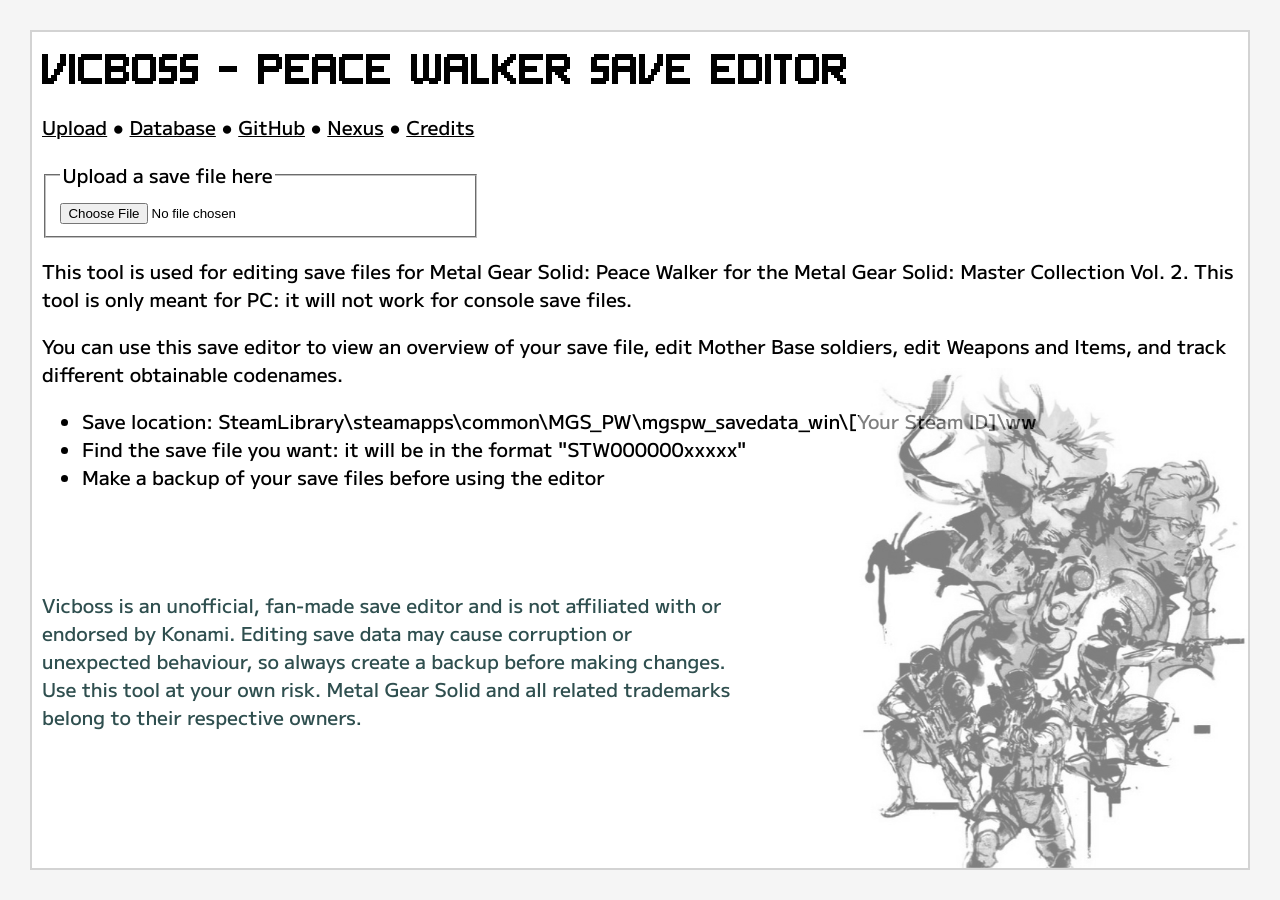
==== commit 4a35e5e1: "Implemented changes for v1.4.0" ====
--- a/index.html
+++ b/index.html
@@ -30,6 +30,7 @@
     <link rel="canonical" href="https://benlscore.github.io/vicboss/">
     <meta property="og:url" content="https://benlscore.github.io/vicboss/">
 
+    <script src="scripts/analytics.js" defer></script>
 </head>
 
 <body>
@@ -83,6 +84,7 @@
 
         </div>
 
+        <img src="media/deco.jpg" alt="" id="upload-deco-image">
 
         <!-- Main container that displays when the save file has been loaded -->
 
@@ -105,6 +107,17 @@
                     aria-controls="codename" aria-selected="false" tabindex="-1"
                     onclick="show('codename')">CODENAMES</button>
 
+                <button type="button" class="tab" id="tab-insignias" role="tab" data-editor-tab="insignias"
+                    aria-controls="insignias" aria-selected="false" tabindex="-1"
+                    onclick="show('insignias')">INSIGNIAS</button>
+
+                <button type="button" class="tab" id="tab-zeke" role="tab" data-editor-tab="zeke" aria-controls="zeke"
+                    aria-selected="false" tabindex="-1" onclick="show('zeke')">ZEKE</button>
+
+                <button type="button" class="tab" id="tab-advanced" role="tab" data-editor-tab="advanced"
+                    aria-controls="advanced" aria-selected="false" tabindex="-1"
+                    onclick="show('advanced')">ADVANCED</button>
+
             </div>
 
             <!-- Main content -->
@@ -122,7 +135,10 @@
                         <button type="button" id="rnd-tab-items" role="tab" data-rnd-tab="items"
                             aria-controls="rnd-items" aria-selected="false" tabindex="-1">Items</button>
 
-                        <!-- <button type="button" id="rnd-tab-other" role="tab" data-rnd-tab="other" aria-controls="rnd-other" aria-selected="false" tabindex="-1">Other</button> -->
+                        <button type="button" id="rnd-tab-mechs" role="tab" data-rnd-tab="mechs"
+                            aria-controls="rnd-mechs" aria-selected="false" tabindex="-1">Mechs</button>
+                        <button type="button" id="rnd-tab-other" role="tab" data-rnd-tab="other"
+                            aria-controls="rnd-other" aria-selected="false" tabindex="-1">Other</button>
                     </div>
 
                     <div id="rnd-weapons" role="tabpanel" aria-labelledby="rnd-tab-weapons" data-rnd-panel="weapons">
@@ -153,7 +169,14 @@
                         <div id="rnd-item-categories"></div>
                     </div>
 
-                    <!-- <div id="rnd-other" role="tabpanel" aria-labelledby="rnd-tab-other" data-rnd-panel="other" hidden><p>The Other view is not available yet.</p></div> -->
+                    <div id="rnd-mechs" role="tabpanel" aria-labelledby="rnd-tab-mechs" data-rnd-panel="mechs" hidden>
+                        <h3>Captured Mechs</h3>
+                        <div id="rnd-mechs-categories"></div>
+                    </div>
+
+                    <div id="rnd-other" role="tabpanel" aria-labelledby="rnd-tab-other" data-rnd-panel="other" hidden>
+                        <div id="rnd-other-categories"></div>
+                    </div>
                 </div>
 
                 <!-- Overview tab -->
@@ -188,27 +211,12 @@
                                     EXPORT SAVE
                                 </button>
 
-                                <!-- Option to set the "Last Saved" value to the current time -->
-                                <div class="export-last-saved">
-                                    <label>
-                                        <input type="checkbox" id="export-update-last-saved" checked>
-                                        Change "Last Saved" to current time
-                                    </label>
-                                    <span class="info-tip">
-                                        <button type="button" class="info-tip-button"
-                                            aria-label="About updating Last Saved"
-                                            aria-describedby="last-saved-help">i</button>
-                                        <span class="info-tip-text" id="last-saved-help" role="tooltip">Updates the
-                                            save's displayed date and time so the edited save is easier to distinguish
-                                            from the original.</span>
-                                    </span>
-                                </div>
-
                             </div>
 
                             <ul>
                                 <li>Save the file back into the "ww" folder</li>
-                                <li>Do not rename the file - keep the name that it saves as</li>
+                                <li>Do not rename the file or overwrite an existing save file - keep the name that it
+                                    saves as</li>
                                 <li>Restart the game or load a save file then return to the title screen to update the
                                     save file viewer
                                 </li>
@@ -267,6 +275,10 @@
                         </div>
 
                         <!-- Most important information (name, life psyche, gmp, morale) -->
+                        <p id="staff-snake-warning" role="note" hidden>
+                            NOTE: Snake's values are set back to default when opening Mission Prep, even if you don't
+                            change anything. If you want to play as Snake while also keeping your changes, you'll need
+                            to click "START MISSION" immediately instead of opening Mission Prep.</p>
                         <div class="staff-main-details">
                             <div class="staff-name-editor">
                                 <p id="staff-name">NAME</p>
@@ -346,6 +358,11 @@
                             <div class="staff-portrait-view">
                                 <label for="staff-portrait-choice">Portrait:</label> <br>
                                 <select id="staff-portrait-choice"></select>
+                                <div class="staff-portrait-preview-frame">
+                                    <img id="staff-portrait-preview" width="128" height="128"
+                                        alt="Selected staff portrait" hidden>
+                                    <span id="staff-portrait-preview-status">Portrait unavailable</span>
+                                </div>
                             </div>
                             <p><label for="staff-title">Title:</label> <br> <select id="staff-title"></select></p>
 
@@ -354,8 +371,7 @@
                                 <p>Sick: <span id="staff-sick"></span></p>
                                 <p>Wounded: <span id="staff-wounded"></span></p>
                                 <p>PTSD: <span id="staff-ptsd"></span></p>
-                                <button type="button" id="staff-clear-statuses"
-                                    aria-describedby="staff-clear-statuses-help">Clear Statuses</button>
+                                <button type="button" id="staff-clear-statuses">Clear Statuses</button>
                             </div>
 
                         </div>
@@ -363,7 +379,7 @@
                         <!-- Staff description (quote) -->
                         <div class="staff-quote-editor">
                             <label for="staff-quote-choice">Quote:</label> <br>
-                            <select id="staff-quote-choice" aria-describedby="staff-desc-note"></select>
+                            <select id="staff-quote-choice"></select>
                             <p class="staff-quote">"<span id="staff-desc"></span>"</p>
                         </div>
 
@@ -450,9 +466,8 @@
                     <section class="codename-tracker">
                         <h2>Codename Tracker</h2>
 
-                        <p>A guide on getting all of the codenames is available <a
-                                href="https://gamefaqs.gamespot.com/boards/960566-metal-gear-solid-peace-walker/56113639"
-                                target="_blank">here</a></p>
+                        <p>The Vicboss guide on getting every codename is available <a
+                                href="database/codenameguide.html" target="_blank">here</a></p>
 
                         <section>
 
@@ -482,7 +497,8 @@
                                             <button type="button" class="info-tip-button"
                                                 aria-label="About Grenade Launcher kills"
                                                 aria-describedby="grenade-launcher-help">i</button>
-                                            <span class="info-tip-text" id="last-saved-help" role="tooltip">Grenade
+                                            <span class="info-tip-text" id="grenade-launcher-help"
+                                                role="tooltip">Grenade
                                                 Launcher kills do not count towards the total lethal takedowns or
                                                 codename eligibility.</span>
                                         </span>
@@ -647,6 +663,175 @@
 
                         </section>
                     </section>
+
+                    <section aria-labelledby="codename-edit-heading">
+                        <h3 id="codename-edit-heading">Codename Editor</h3>
+                        <label><input type="checkbox" id="enable-codename-editing"> Enable Editing</label>
+                        <div id="codename-editor" hidden>
+                            <p id="codename-edit-error" role="alert" hidden></p>
+                            <div style="overflow-x:auto">
+                                <table class="takedowns-editor-table">
+                                    <thead>
+                                        <tr>
+                                            <th>Weapon type</th>
+                                            <th>Lethal</th>
+                                            <th>Incapacitations</th>
+                                            <th>Tranquilizations</th>
+                                            <th>Stuns</th>
+                                        </tr>
+                                    </thead>
+                                    <tbody id="codename-edit-counters"></tbody>
+                                </table>
+                            </div>
+                            <table class="codename-editor-table">
+                                <thead>
+                                    <tr>
+                                        <th>Codename</th>
+                                        <th>Highest obtained rank</th>
+                                    </tr>
+                                </thead>
+                                <tbody id="codename-edit-ranks"></tbody>
+                            </table>
+                        </div>
+                    </section>
+                </div>
+
+                <div role="tabpanel" aria-labelledby="tab-insignias" id="insignias" style="display:none;">
+                    <h2>Insignias</h2>
+                    <p>Obtained: <span id="insignia-count">—</span> / 84</p>
+                    <p><button type="button" id="award-all-insignias" disabled>Award All Insignias</button></p>
+                    <p>Removed insignias may be awarded again after a mission if their requirements are still met.
+                        Editing ownership does not increase your Heroism.</p>
+                    <p id="insignia-error" role="alert" hidden></p>
+                    <div class="insignia-table-scroll">
+                        <table class="insignia-table">
+                            <thead>
+                                <tr>
+                                    <th scope="col">Obtained</th>
+                                    <th scope="col">Insignia</th>
+                                    <th scope="col">Description</th>
+                                    <th scope="col">Note</th>
+                                </tr>
+                            </thead>
+                            <tbody id="insignia-rows"></tbody>
+                        </table>
+                    </div>
+                </div>
+
+                <div role="tabpanel" aria-labelledby="tab-zeke" id="zeke" style="display:none;">
+                    <h2>ZEKE</h2>
+                    <p>The Vicboss guide on defeating AI Weapon bosses and developing ZEKE is available <a
+                            href="database/aiguide.html" target="_blank">here</a>.</p>
+                    <p id="zeke-status" role="status">No save loaded</p>
+                    <p id="zeke-error" role="alert" hidden></p>
+
+                    <h3>Parts</h3>
+                    <p><span id="zeke-count">—</span> / 49 parts obtained.</p>
+                    <div class="zeke-actions">
+                        <button type="button" id="zeke-add-all" disabled>Add All Parts</button>
+                        <button type="button" id="zeke-heal" disabled>Heal All Parts</button>
+                    </div>
+                    <div id="zeke-parts" class="zeke-parts"></div>
+
+                    <h3>AI Boards</h3>
+                    <p>Numbers run down each column, then continue in the next column. Filled cells are obtained; a dot
+                        marks NEW boards.</p>
+                    <div class="zeke-actions"><button type="button" id="zeke-unlock-boards" disabled>Unlock All AI
+                            Boards</button></div>
+                    <p id="zeke-board-detail" role="status">Select or hover over a board to see its status and available
+                        boss fights.</p>
+                    <div id="zeke-boards" class="zeke-boards"></div>
+
+                    <h3>Recommended Boss Fights</h3>
+                    <p>Different bosses can drop the same boards, however farming easier bosses for the same boards that
+                        harder bosses can drop saves time and effort. The table below shows you the weakest bosses to
+                        grind each board for.</p>
+                    <div class="zeke-table-scroll zeke-recommended">
+                        <table>
+                            <thead>
+                                <tr>
+                                    <th>Boss</th>
+                                    <th>Mobility</th>
+                                    <th>Sense</th>
+                                    <th>Attack</th>
+                                    <th>Control</th>
+                                </tr>
+                            </thead>
+                            <tbody id="zeke-recommended-rows"></tbody>
+                        </table>
+                    </div>
+
+                    <details class="zeke-source-guide">
+                        <summary>Which bosses provide which boards?</summary>
+
+                        <div class="zeke-table-scroll">
+                            <table>
+                                <thead>
+                                    <tr>
+                                        <th>Boss</th>
+                                        <th>Mobility</th>
+                                        <th>Sense</th>
+                                        <th>Attack</th>
+                                        <th>Control</th>
+                                    </tr>
+                                </thead>
+                                <tbody id="zeke-source-rows"></tbody>
+                            </table>
+                        </div>
+
+                        <p><a href="https://www.reddit.com/r/metalgearsolid/comments/18ky8po/peace_walker_ai_memory_board_fight_list_tips/"
+                                target="_blank" rel="noopener noreferrer">Source</a>
+                        </p>
+
+                    </details>
+                </div>
+
+                <div role="tabpanel" aria-labelledby="tab-advanced" id="advanced" style="display:none;">
+
+                    <h2>Advanced Settings</h2>
+
+                    <p>These settings are for advanced users only. Changing these values could result in strange game
+                        behaviour or save file corruption.</p>
+
+                    <!-- List of options -->
+                    <div class="checkbox-container">
+
+                        <!-- Option to set the "Last Saved" value to the current time -->
+                        <div class="export-last-saved">
+                            <label>
+                                <input type="checkbox" id="export-update-last-saved" checked>
+                                Change "Last Saved" to current time
+                            </label>
+                            <span class="info-tip">
+                                <button type="button" class="info-tip-button" aria-label="About updating Last Saved"
+                                    aria-describedby="last-saved-help">i</button>
+                                <span class="info-tip-text" id="last-saved-help" role="tooltip">Updates the
+                                    save's displayed date and time so the edited save is easier to distinguish
+                                    from the original.</span>
+                            </span>
+                        </div>
+
+                        <label>
+                            <input type="checkbox" id="enable-unique-editing">
+                            Enable "Unique" staff member editing</label>
+
+                        <label>
+                            <input type="checkbox" id="enable-outerops-editing">
+                            Enable OUTER OPS editing
+                        </label>
+
+                        <div id="profile-name-editor">
+                            <label for="profile-name-input">Edit Name: </label>
+                            <input id="profile-name-input" type="text" maxlength="15" autocomplete="off"
+                                spellcheck="false" aria-describedby="profile-name-help" disabled> <br>
+                            <small id="profile-name-help">Up to 15 characters.</small>
+                        </div>
+
+                    </div>
+
+
+
+
 
                 </div>
 
@@ -701,7 +886,11 @@
     <script src="scripts/portrait-options.js"></script>
     <script src="scripts/ability-display.js"></script>
     <script src="scripts/rnd-items.js"></script>
+    <script src="scripts/rnd-other.js"></script>
     <script src="scripts/rnd-weapons.js"></script>
+    <script src="scripts/rnd-mechs.js"></script>
+    <script src="scripts/insignias.js"></script>
+    <script src="scripts/zeke.js"></script>
     <script src="scripts/core.js"></script>
 
     <script src="scripts/staff-edit-ui.js"></script>
@@ -709,6 +898,10 @@
     <script src="scripts/codename-ui.js"></script>
     <script src="scripts/rnd-ui.js"></script>
     <script src="scripts/rnd-weapons-ui.js"></script>
+    <script src="scripts/rnd-other-ui.js"></script>
+    <script src="scripts/rnd-mechs-ui.js"></script>
+    <script src="scripts/insignias-ui.js"></script>
+    <script src="scripts/zeke-ui.js"></script>
     <script src="scripts/session-ui.js"></script>
 
     <script src="scripts/upload-ui.js"></script>
--- a/css/editor.css
+++ b/css/editor.css
@@ -14,6 +14,14 @@
     font-display: swap;
 }
 
+/* Bold font */
+@font-face {
+    font-family: "M PLUS 1";
+    src: url("../fonts/MPLUS1-Bold.woff2") format("woff2");
+    font-weight: 700;
+    font-style: normal;
+}
+
 main {
     border: 2px solid lightgrey;
     margin: 30px;
@@ -25,6 +33,9 @@
     /* Ensure fonts render consistently across browsers */
     font-synthesis: none;
     text-rendering: geometricPrecision;
+
+    /* Allow for decorative image to be positioned */
+    position: relative;
 }
 
 h1 {
@@ -122,11 +133,24 @@
     color: red;
 }
 
+
 /* Legal */
 .disclaimer {
     margin-top: 100px;
     max-width: 700px;
     color: darkslategrey;
+}
+
+/* Decorative image at bottom-right when no save has been uploaded */
+#upload-deco-image {
+    position: absolute;
+    height: 500px;
+    right: 0;
+    bottom: 0;
+
+    /* Set image to black and white + slightly transparent */
+    opacity: 0.5;
+    filter: grayscale(1);
 }
 
 /* The actual save editor container */
@@ -170,7 +194,7 @@
     height: 40px;
     display: flex;
     flex-direction: row;
-    gap: 10px;
+    justify-content: space-between;
     /* Ensure that tabs do not appear "floating" above the editor border */
     margin-bottom: -1px;
 }
@@ -210,6 +234,7 @@
     text-align: center;
     max-width: 80%;
     margin: auto;
+    padding: 10px 0;
     font-size: 1.1rem;
     height: 120px;
     border-bottom: 1px solid black;
@@ -220,6 +245,10 @@
     font-family: peaceWalker;
     margin: 0;
     text-align: center;
+
+    /* Ensure long names do not cause clipping */
+    max-width: 400px;
+    word-break: break-word;
 }
 
 .overview-main p {
@@ -256,12 +285,12 @@
 }
 
 .overview-export {
-    display: grid;
+    /* display: grid;
     grid-template-columns: 1fr 1fr;
     align-items: center;
-    justify-content: center;
-
-    max-width: 90%;
+    justify-content: center; */
+
+    max-width: 60%;
     margin: auto;
 }
 
@@ -270,9 +299,11 @@
     /* Center button */
     display: block;
     margin: 0 auto 20px;
-
-    font-family: peaceWalker;
-    font-size: 1.5rem;
+    padding: 5px 10px;
+    border-radius: 10px;
+
+    font-family: peaceWalker;
+    font-size: 1.8rem;
 }
 
 /* Staff category */
@@ -608,6 +639,32 @@
     padding: 0 5px;
 }
 
+/* Codename editor */
+
+#enable-codename-editing {
+    margin: 25px 0;
+}
+
+.takedowns-editor-table {
+    margin: auto;
+}
+
+.codename-editor-table {
+    margin: 30px auto;
+}
+
+.takedowns-editor table td,
+.takedowns-editor-table th,
+.codename-editor-table td,
+.codename-editor-table th {
+    padding: 5px 8px;
+}
+
+.takedowns-editor-table input,
+.codename-editor-table select {
+    display: block;
+    margin: auto;
+}
 
 /* RnD */
 
@@ -741,6 +798,91 @@
 }
 
 
+/* Five-column R&D Other inventory */
+.rnd-other-grid {
+    display: grid;
+    grid-template-columns: repeat(5, minmax(0, 1fr));
+    min-width: 800px;
+}
+
+.rnd-other-card {
+    border: 1px solid black;
+    padding: 10px;
+    font-size: 0.9rem;
+    overflow-wrap: anywhere;
+}
+
+.rnd-other-card h4 {
+    font-size: 1em;
+    margin: 0 0 12px;
+}
+
+.rnd-other-card label {
+    display: block;
+    margin: 8px 0;
+}
+
+.rnd-other-card input[type="number"] {
+    width: 100%;
+    max-width: 7em;
+    box-sizing: border-box;
+}
+
+/* Captured mechs are individual records, including duplicate models. */
+.rnd-mechs-grid {
+    display: grid;
+    grid-template-columns: repeat(5, minmax(0, 1fr));
+    min-width: 800px;
+}
+
+.rnd-mech-card {
+    border: 1px solid black;
+    padding: 10px;
+    font-size: 0.9rem;
+    overflow-wrap: anywhere;
+}
+
+.rnd-mech-card h4 {
+    font-size: 1em;
+    margin: 0 0 12px;
+}
+
+.rnd-mech-card progress {
+    display: block;
+    width: 100%;
+    height: 1rem;
+}
+
+#rnd-mechs details {
+    margin: 1rem 0;
+}
+
+#rnd-mechs summary {
+    cursor: pointer;
+}
+
+.add-mech-button {
+    margin-left: 5px;
+}
+
+/* Advanced settings */
+
+#advanced {
+    padding: 0px 30px;
+}
+
+#advanced h2 {
+    font-family: peaceWalker;
+    font-size: 2.5rem;
+    margin: 15px 0;
+}
+
+.checkbox-container {
+    display: flex;
+    flex-direction: column;
+    gap: 10px;
+}
+
 /* Mobile Styles */
 
 @media (max-width: 768px) {
@@ -881,3 +1023,270 @@
     }
 
 }
+
+.rnd-bulk-actions {
+    display: flex;
+    flex-wrap: wrap;
+    align-items: center;
+    gap: 0.75rem;
+}
+
+/* Insignias */
+#insignias {
+    height: 100%;
+    overflow: auto;
+    padding: 0 30px;
+    box-sizing: border-box;
+}
+
+#insignias h2 {
+    margin: 15px 0;
+    font-family: peaceWalker;
+    font-size: 2.5rem;
+}
+
+.insignia-table {
+    width: 100%;
+    border-collapse: collapse;
+    text-align: left;
+    margin-bottom: 20px;
+}
+
+.insignia-table th,
+.insignia-table td {
+    padding: 8px;
+    border: 1px solid #aaa;
+    vertical-align: top;
+}
+
+.insignia-table td:first-child {
+    text-align: center;
+    vertical-align: middle;
+    cursor: pointer;
+}
+
+.insignia-table input[type="checkbox"] {
+    cursor: pointer;
+}
+
+#insignia-error {
+    color: #a00;
+}
+
+/* ZEKE */
+#zeke {
+    height: 100%;
+    overflow: auto;
+    padding: 0 30px;
+    box-sizing: border-box;
+}
+
+#zeke h2 {
+    margin: 15px 0;
+    font-family: peaceWalker;
+    font-size: 2.5rem;
+}
+
+/* ZEKE parts and AI boards */
+#zeke {
+    min-width: 0;
+}
+
+.zeke-actions {
+    display: flex;
+    flex-wrap: wrap;
+    gap: .75rem;
+    margin: 1rem 0;
+}
+
+.zeke-parts {
+    display: grid;
+    grid-template-columns: repeat(auto-fit, minmax(min(100%, 12rem), 1fr));
+    gap: 1rem;
+}
+
+.zeke-part-group {
+    border: 1px solid currentColor;
+    padding: .75rem;
+}
+
+.zeke-part-group h4 {
+    margin: 0 0 .5rem;
+}
+
+.zeke-part-group ul {
+    padding-left: 1.25rem;
+}
+
+.zeke-boards {
+    display: grid;
+    grid-template-columns: repeat(auto-fit, minmax(min(100%, 22rem), 1fr));
+    gap: 1.5rem;
+}
+
+/* Space out bottom row and top row of tables */
+.zeke-board-category h4 {
+    margin: 0 0 10px;
+}
+
+.zeke-board-grid {
+    display: grid;
+    grid-template-rows: repeat(10, auto);
+    grid-template-columns: repeat(10, minmax(0, 1fr));
+    grid-auto-flow: column;
+    gap: .2rem;
+}
+
+.zeke-board {
+    position: relative;
+    min-width: 0;
+    width: 100%;
+    font: inherit;
+    font-size: .75rem;
+    border: 1px solid #888;
+    background: #eee;
+    color: #555;
+    cursor: help;
+}
+
+.zeke-board.obtained {
+    background: #6a5600;
+    color: white;
+    border-color: #6a5600;
+}
+
+.zeke-board:focus-visible {
+    outline: 3px solid #d36a00;
+    outline-offset: 2px;
+    z-index: 1;
+}
+
+.zeke-source-guide {
+    margin: 1rem 0;
+}
+
+.zeke-source-guide summary {
+    cursor: pointer;
+}
+
+.zeke-table-scroll {
+    max-width: 100%;
+    overflow-x: auto;
+}
+
+.zeke-table-scroll table {
+    margin: 1rem auto 0;
+    text-align: center;
+}
+
+.zeke-source-guide th,
+.zeke-source-guide td {
+    padding: .4rem .6rem;
+}
+
+/* Stable ZEKE inventory rows: reserve a slot for every possible part. */
+.zeke-parts {
+    display: block;
+}
+
+.zeke-part-section {
+    margin: 1rem 0;
+    border: 1px solid currentColor;
+    padding: 0.75rem;
+}
+
+.zeke-part-section h4 {
+    margin: 0 0 0.5rem;
+}
+
+.zeke-part-row {
+    display: grid;
+    grid-template-columns: minmax(10rem, 1fr) 9rem minmax(15rem, 2fr);
+    align-items: center;
+    gap: 0.75rem;
+    padding: 0.65rem 0;
+    border-top: 1px solid #aaa;
+}
+
+.zeke-part-controls {
+    display: flex;
+    align-items: center;
+    justify-content: space-between;
+    gap: 0.5rem;
+}
+
+.zeke-part-slots {
+    display: grid;
+    grid-template-columns: repeat(5, minmax(0, 1fr));
+    gap: 0.3rem;
+}
+
+.zeke-part-slot {
+    display: block;
+    text-align: center;
+    padding: 0.3rem 0;
+    background: #eee;
+    color: #333;
+    border: 1px solid #aaa;
+}
+
+.zeke-part-slot small {
+    display: block;
+    font-size: 0.7rem;
+}
+
+.zeke-part-slot.equipped {
+    border: 2px solid #6a5600;
+    padding: calc(0.3rem - 1px) 0;
+}
+
+.zeke-recommended table {
+    width: 100%;
+    border-collapse: collapse;
+}
+
+.zeke-recommended th,
+.zeke-recommended td {
+    padding: 0.5rem;
+    border: 1px solid #aaa;
+    text-align: left;
+    vertical-align: top;
+}
+
+@media (max-width: 750px) {
+    .zeke-part-row {
+        grid-template-columns: minmax(0, 1fr) 9rem;
+    }
+
+    .zeke-part-slots {
+        grid-column: 1 / -1;
+    }
+}
+/* Emphasize the OUTER OPS lock only while Advanced editing is disabled. */
+#zeke-status.zeke-editing-locked {
+    font-size: 1.25em;
+    font-weight: 700;
+}
+
+/* Staff portraits: native resolution, no trimming or enlargement. */
+.staff-portrait-preview-frame {
+    width: 128px;
+    height: 128px;
+    margin: 0.6rem auto 0;
+    background: #c9c9b3;
+    display: grid;
+    place-items: center;
+}
+#staff-portrait-preview {
+    width: 128px;
+    height: 128px;
+    object-fit: contain;
+}
+#staff-portrait-preview[hidden], #staff-portrait-preview-status[hidden] {
+    display: none;
+}
+#staff-portrait-preview-status {
+    font-size: 0.8rem;
+    text-align: center;
+    padding: 0.3rem;
+}
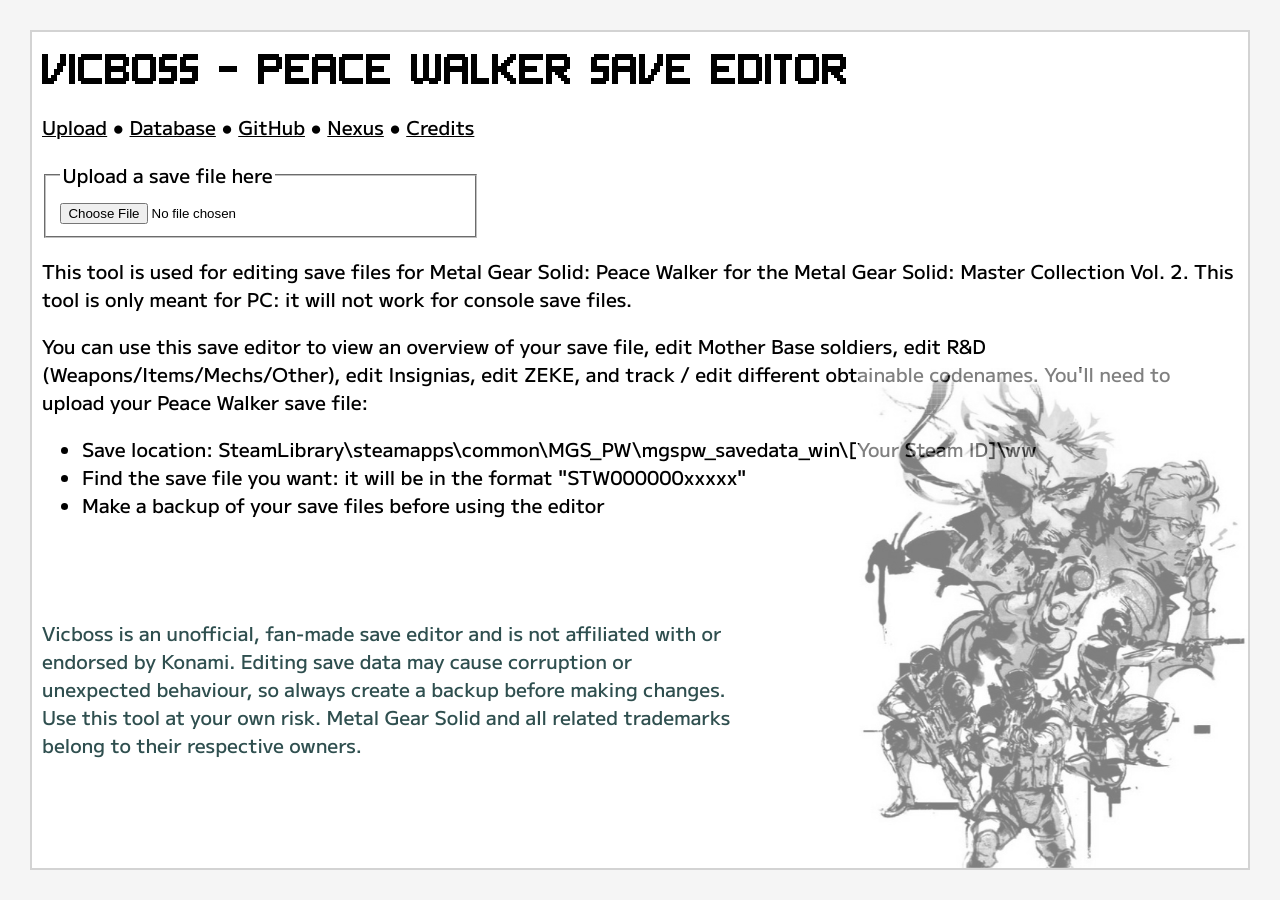
==== commit 3e40951e: "Updated home page text and changed Database color scheme" ====
--- a/index.html
+++ b/index.html
@@ -63,7 +63,8 @@
                 Collection Vol. 2. This tool is only meant for PC: it will not work for console save files.</p>
 
             <p>You can use this save editor to view an overview of your save file, edit Mother Base soldiers, edit
-                Weapons and Items, and track different obtainable codenames.</p>
+                R&amp;D (Weapons/Items/Mechs/Other), edit Insignias, edit ZEKE, and track / edit different obtainable
+                codenames. You'll need to upload your Peace Walker save file:</p>
 
             <ul>
                 <li>Save location: SteamLibrary\steamapps\common\MGS_PW\mgspw_savedata_win\[Your Steam ID]\ww</li>
--- a/css/editor.css
+++ b/css/editor.css
@@ -1,3 +1,10 @@
+/* 
+
+|| General Styles
+
+*/
+
+
 /* Peace Walker font */
 @font-face {
     font-family: peaceWalker;
@@ -54,10 +61,17 @@
     min-height: 100vh;
 }
 
-/* Ensure list text does not clip out of the screen */
-#upload-container ul li {
-    word-break: break-word;
-}
+table {
+    border-collapse: collapse;
+    font-size: 1rem;
+}
+
+td,
+th {
+    border: 1px solid black;
+}
+
+
 
 /* Info tip hover button */
 
@@ -114,6 +128,13 @@
 }
 
 
+/* 
+
+|| Upload Container
+
+*/
+
+
 /* Information page links */
 .link-container {
     margin: 20px 0;
@@ -133,6 +154,10 @@
     color: red;
 }
 
+/* Ensure list text does not clip out of the screen */
+#upload-container ul li {
+    word-break: break-word;
+}
 
 /* Legal */
 .disclaimer {
@@ -152,6 +177,14 @@
     opacity: 0.5;
     filter: grayscale(1);
 }
+
+
+/* 
+
+|| Save Editor
+
+*/
+
 
 /* The actual save editor container */
 #save-editor {
@@ -218,7 +251,13 @@
     cursor: pointer;
 }
 
-/* Overview category */
+
+/* 
+
+|| Overview Category 
+
+*/
+
 
 #overview {
     height: 100%;
@@ -285,11 +324,6 @@
 }
 
 .overview-export {
-    /* display: grid;
-    grid-template-columns: 1fr 1fr;
-    align-items: center;
-    justify-content: center; */
-
     max-width: 60%;
     margin: auto;
 }
@@ -306,7 +340,13 @@
     font-size: 1.8rem;
 }
 
-/* Staff category */
+
+/* 
+
+|| Staff Category 
+
+*/
+
 
 /* Staff category has a sidebar, so slightly different styling than other categories*/
 #staff {
@@ -382,7 +422,7 @@
 }
 
 /* Display an overlay on staff members currently dispatched on OUTER OPS */
-/* For stability reasons, these staff members cannot be edited yet */
+/* These staff can only be edited when editing is enabled in Advanced */
 #staff-outerops-overlay {
     position: absolute;
     inset: 0;
@@ -557,17 +597,36 @@
     width: 50px;
 }
 
-/* Codename tracker category */
-
-table {
-    border-collapse: collapse;
-    font-size: 1rem;
-}
-
-td,
-th {
-    border: 1px solid black;
-}
+/* Staff portraits: native resolution, no trimming or enlargement. */
+.staff-portrait-preview-frame {
+    width: 128px;
+    height: 128px;
+    margin: 0.6rem auto 0;
+    background: #c9c9b3;
+    display: grid;
+    place-items: center;
+}
+#staff-portrait-preview {
+    width: 128px;
+    height: 128px;
+    object-fit: contain;
+}
+#staff-portrait-preview[hidden], #staff-portrait-preview-status[hidden] {
+    display: none;
+}
+#staff-portrait-preview-status {
+    font-size: 0.8rem;
+    text-align: center;
+    padding: 0.3rem;
+}
+
+
+/* 
+
+|| Codename Category
+
+*/
+
 
 #codename {
     padding: 0 30px;
@@ -666,7 +725,13 @@
     margin: auto;
 }
 
-/* RnD */
+
+/* 
+
+|| RnD Category
+
+*/
+
 
 #rnd {
     height: 100%;
@@ -828,7 +893,7 @@
     box-sizing: border-box;
 }
 
-/* Captured mechs are individual records, including duplicate models. */
+/* Captured mechs are individual records, including duplicate models */
 .rnd-mechs-grid {
     display: grid;
     grid-template-columns: repeat(5, minmax(0, 1fr));
@@ -865,165 +930,6 @@
     margin-left: 5px;
 }
 
-/* Advanced settings */
-
-#advanced {
-    padding: 0px 30px;
-}
-
-#advanced h2 {
-    font-family: peaceWalker;
-    font-size: 2.5rem;
-    margin: 15px 0;
-}
-
-.checkbox-container {
-    display: flex;
-    flex-direction: column;
-    gap: 10px;
-}
-
-/* Mobile Styles */
-
-@media (max-width: 768px) {
-
-    main {
-        margin: 10px;
-        font-size: 1rem;
-    }
-
-    h1 {
-        font-size: 2.5rem;
-    }
-
-    #saveFile {
-        width: 100%;
-    }
-
-    #save-editor {
-        max-width: 95%;
-    }
-
-    .save-editor-content {
-        width: 100%;
-        box-shadow: none;
-    }
-
-    /* Shrink tabs and bring them closer together */
-
-    .tabs {
-        gap: 0;
-    }
-
-    .tab {
-        padding: 0 10px;
-        font-size: 1rem;
-        clip-path: polygon(5% 0%, 95% 0%, 100% 100%, 0% 100%);
-    }
-
-    /* Overview */
-
-    #overview {
-        text-wrap: wrap;
-    }
-
-    .overview-main {
-        flex-wrap: wrap;
-        height: 100%;
-        padding: 15px 0;
-
-        justify-content: center;
-        gap: 30px;
-    }
-
-    .overview-secondary {
-        display: flex;
-        flex-wrap: wrap;
-        gap: 20px;
-        width: 90%;
-    }
-
-    /* Display elements top-to-bottom instead of side-by-side */
-    .overview-export {
-        grid-template-columns: 1fr;
-    }
-
-    /* Staff */
-
-    #staff-sidebar {
-        width: 100px;
-    }
-
-    .staff-sidebar-search {
-        font-size: 0.8rem;
-    }
-
-    #staff-sidebar-team,
-    #staff-sidebar-name {
-        width: 95%;
-    }
-
-    .staff-sidebar-staff {
-        font-size: 1rem;
-    }
-
-    .staff-main-details {
-        flex-wrap: wrap;
-    }
-
-    #staff-name {
-        font-size: 2.5rem;
-        word-break: break-word;
-    }
-
-    .staff-abilities {
-        flex-wrap: wrap;
-        justify-content: center;
-        gap: 20px;
-    }
-
-    .staff-other-details {
-        display: flex;
-        flex-wrap: wrap;
-        gap: 20px;
-    }
-
-    #staff-quote-choice {
-        width: 90%;
-    }
-
-    .staff-skills {
-        gap: 10px;
-
-    }
-
-    .staff-skills select {
-        width: 100%;
-    }
-
-    /* Codenames */
-
-    .weapons-takedowns {
-        margin: 0;
-    }
-
-    /* Allow tables to be scrollable horizontally when there isn't enough space */
-    .table-container {
-        overflow-x: auto;
-        width: 100%;
-    }
-
-    .weapons-takedowns,
-    .codename-ranks {
-        flex-wrap: wrap;
-    }
-
-    #codename table {
-        font-size: 0.9rem;
-    }
-
-}
-
 .rnd-bulk-actions {
     display: flex;
     flex-wrap: wrap;
@@ -1031,7 +937,14 @@
     gap: 0.75rem;
 }
 
-/* Insignias */
+
+/* 
+
+|| Insignias Category
+
+*/
+
+
 #insignias {
     height: 100%;
     overflow: auto;
@@ -1073,7 +986,14 @@
     color: #a00;
 }
 
-/* ZEKE */
+
+/* 
+
+|| ZEKE Category
+
+*/
+
+
 #zeke {
     height: 100%;
     overflow: auto;
@@ -1268,25 +1188,176 @@
     font-weight: 700;
 }
 
-/* Staff portraits: native resolution, no trimming or enlargement. */
-.staff-portrait-preview-frame {
-    width: 128px;
-    height: 128px;
-    margin: 0.6rem auto 0;
-    background: #c9c9b3;
-    display: grid;
-    place-items: center;
-}
-#staff-portrait-preview {
-    width: 128px;
-    height: 128px;
-    object-fit: contain;
-}
-#staff-portrait-preview[hidden], #staff-portrait-preview-status[hidden] {
-    display: none;
-}
-#staff-portrait-preview-status {
-    font-size: 0.8rem;
-    text-align: center;
-    padding: 0.3rem;
-}
+
+/* 
+
+|| Advanced Category
+
+*/
+
+
+#advanced {
+    padding: 0px 30px;
+}
+
+#advanced h2 {
+    font-family: peaceWalker;
+    font-size: 2.5rem;
+    margin: 15px 0;
+}
+
+.checkbox-container {
+    display: flex;
+    flex-direction: column;
+    gap: 10px;
+}
+
+/* Mobile Styles */
+
+@media (max-width: 768px) {
+
+
+    /* || Mobile General Styles */
+
+
+    main {
+        margin: 10px;
+        font-size: 1rem;
+    }
+
+    h1 {
+        font-size: 2.5rem;
+    }
+
+    #saveFile {
+        width: 100%;
+    }
+
+    #save-editor {
+        max-width: 95%;
+    }
+
+    .save-editor-content {
+        width: 100%;
+        box-shadow: none;
+    }
+
+    /* Shrink tabs and bring them closer together */
+
+    .tabs {
+        gap: 0;
+    }
+
+    .tab {
+        padding: 0 10px;
+        font-size: 1rem;
+        clip-path: polygon(5% 0%, 95% 0%, 100% 100%, 0% 100%);
+    }
+
+
+    /* || Mobile Overview Category */
+
+
+    #overview {
+        text-wrap: wrap;
+    }
+
+    .overview-main {
+        flex-wrap: wrap;
+        height: 100%;
+        padding: 15px 0;
+
+        justify-content: center;
+        gap: 30px;
+    }
+
+    .overview-secondary {
+        display: flex;
+        flex-wrap: wrap;
+        gap: 20px;
+        width: 90%;
+    }
+
+    /* Display elements top-to-bottom instead of side-by-side */
+    .overview-export {
+        grid-template-columns: 1fr;
+    }
+
+
+    /* || Mobile Staff Category */
+
+
+    #staff-sidebar {
+        width: 100px;
+    }
+
+    .staff-sidebar-search {
+        font-size: 0.8rem;
+    }
+
+    #staff-sidebar-team,
+    #staff-sidebar-name {
+        width: 95%;
+    }
+
+    .staff-sidebar-staff {
+        font-size: 1rem;
+    }
+
+    .staff-main-details {
+        flex-wrap: wrap;
+    }
+
+    #staff-name {
+        font-size: 2.5rem;
+        word-break: break-word;
+    }
+
+    .staff-abilities {
+        flex-wrap: wrap;
+        justify-content: center;
+        gap: 20px;
+    }
+
+    .staff-other-details {
+        display: flex;
+        flex-wrap: wrap;
+        gap: 20px;
+    }
+
+    #staff-quote-choice {
+        width: 90%;
+    }
+
+    .staff-skills {
+        gap: 10px;
+
+    }
+
+    .staff-skills select {
+        width: 100%;
+    }
+
+    /* || Mobile Codenames Category */
+
+    .weapons-takedowns {
+        margin: 0;
+    }
+
+    /* Allow tables to be scrollable horizontally when there isn't enough space */
+    .table-container {
+        overflow-x: auto;
+        width: 100%;
+    }
+
+    .weapons-takedowns,
+    .codename-ranks {
+        flex-wrap: wrap;
+    }
+
+    #codename table {
+        font-size: 0.9rem;
+    }
+
+}
+
